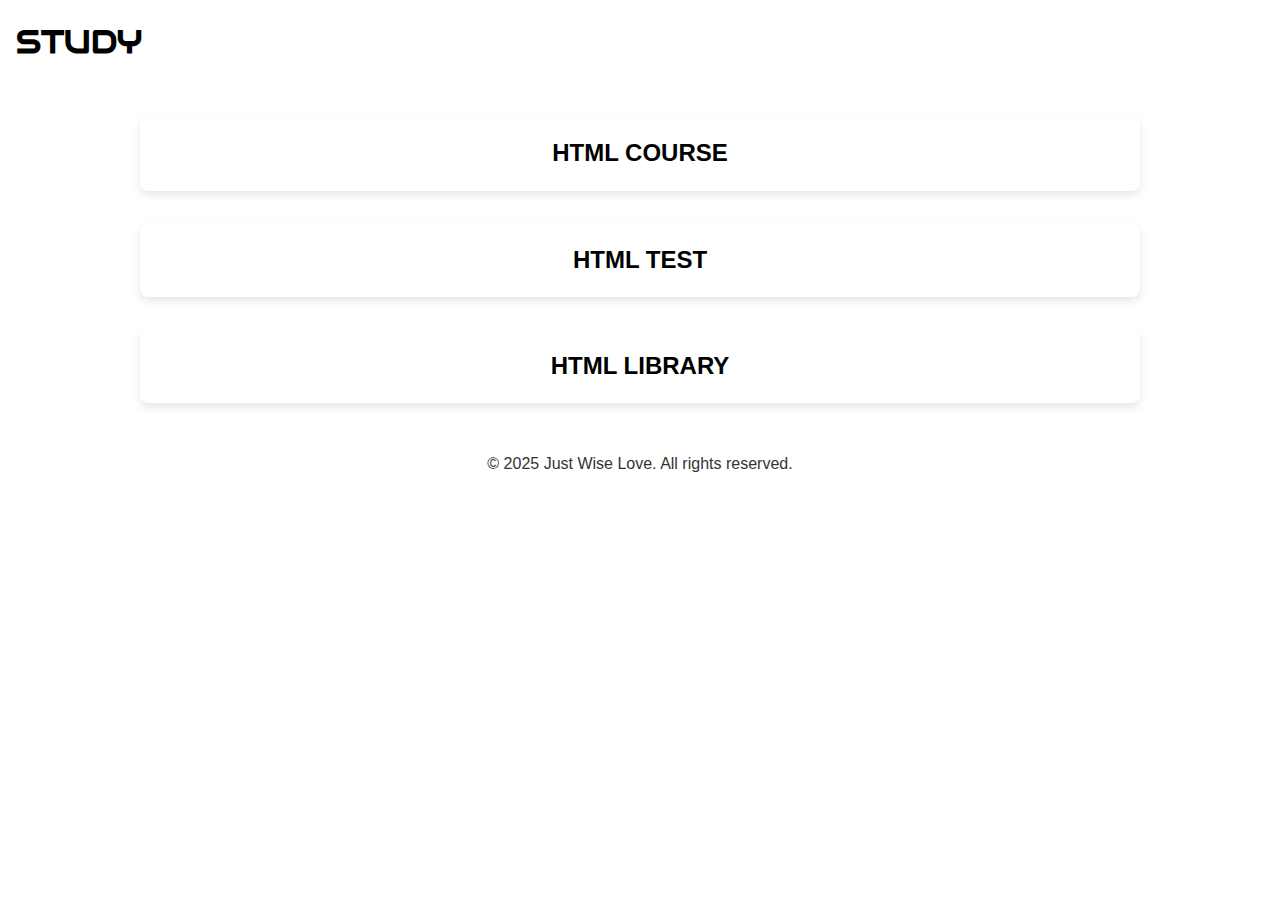
==== html.html @ 91e3c4ab "Update html.html" ====
<!DOCTYPE html>
<html lang="en">
<head>
    <meta charset="UTF-8">
    <meta name="viewport" content="width=device-width, initial-scale=1.0">
    <title>Study - Just Wise Love</title>
    <link href="https://fonts.googleapis.com/css2?family=Audiowide&display=swap" rel="stylesheet">
    <link rel="icon" type="image/x-icon" href="favicon.ico">
    <link rel="apple-touch-icon" href="apple-touch-icon.png">
    <link rel="icon" type="image/png" sizes="192x192" href="apple-touch-icon.png">
    <link rel="stylesheet" href="style.css">
</head>
<body>
    <header>
        <h1><a href="index.html">STUDY</a></h1>
    </header>

    <div class="grid">
        <!-- HTML Course Section -->
        <div class="highlight">
            <div class="card card--featured">
                <details>
                    <summary class="card-title">HTML COURSE</summary>
                    <div class="card-body" id="lesson-content">
                        <!-- Lesson 1 Placeholder -->
                        <div id="lesson-1" class="lesson">
                            <div class="lesson-nav">
                                <button class="nav-btn" onclick="showLesson(1)">Last</button>
                                <h2 class="lesson-heading">Lesson 1: Introduction to HTML</h2>
                                <button class="nav-btn" onclick="showLesson(2)">Next</button>
                            </div>
                            <p>Placeholder for Lesson 1 content. This will include a description, code example, and in-action example.</p>
                        </div>
                        <!-- Lesson 2 Placeholder -->
                        <div id="lesson-2" class="lesson" style="display: none;">
                            <div class="lesson-nav">
                                <button class="nav-btn" onclick="showLesson(1)">Last</button>
                                <h2 class="lesson-heading">Lesson 2: HTML Basics</h2>
                                <button class="nav-btn" onclick="showLesson(3)">Next</button>
                            </div>
                            <p>Placeholder for Lesson 2 content. This will include a description, code example, and in-action example.</p>
                        </div>
                        <!-- Lessons 3–100 Placeholder -->
                        <!-- Example for Lesson 100 -->
                        <div id="lesson-100" class="lesson" style="display: none;">
                            <div class="lesson-nav">
                                <button class="nav-btn" onclick="showLesson(99)">Last</button>
                                <h2 class="lesson-heading">Lesson 100: Real-World HTML Project</h2>
                                <button class="nav-btn" onclick="showLesson(100)">Next</button>
                            </div>
                            <p>Placeholder for Lesson 100 content. This will include a real-world example.</p>
                        </div>
                        <!-- Numbered Navigation for Lessons (Moved Below Lessons) -->
                        <div class="lesson-links">
                            <a href="#" onclick="showLesson(1)">1</a>
                            <a href="#" onclick="showLesson(2)">2</a>
                            <a href="#" onclick="showLesson(3)">3</a>
                            <a href="#" onclick="showLesson(4)">4</a>
                            <a href="#" onclick="showLesson(5)">5</a>
                            <a href="#" onclick="showLesson(6)">6</a>
                            <a href="#" onclick="showLesson(7)">7</a>
                            <a href="#" onclick="showLesson(8)">8</a>
                            <a href="#" onclick="showLesson(9)">9</a>
                            <a href="#" onclick="showLesson(10)">10</a>
                            <a href="#" onclick="showLesson(11)">11</a>
                            <a href="#" onclick="showLesson(12)">12</a>
                            <a href="#" onclick="showLesson(13)">13</a>
                            <a href="#" onclick="showLesson(14)">14</a>
                            <a href="#" onclick="showLesson(15)">15</a>
                            <a href="#" onclick="showLesson(16)">16</a>
                            <a href="#" onclick="showLesson(17)">17</a>
                            <a href="#" onclick="showLesson(18)">18</a>
                            <a href="#" onclick="showLesson(19)">19</a>
                            <a href="#" onclick="showLesson(20)">20</a>
                            <a href="#" onclick="showLesson(21)">21</a>
                            <a href="#" onclick="showLesson(22)">22</a>
                            <a href="#" onclick="showLesson(23)">23</a>
                            <a href="#" onclick="showLesson(24)">24</a>
                            <a href="#" onclick="showLesson(25)">25</a>
                            <a href="#" onclick="showLesson(26)">26</a>
                            <a href="#" onclick="showLesson(27)">27</a>
                            <a href="#" onclick="showLesson(28)">28</a>
                            <a href="#" onclick="showLesson(29)">29</a>
                            <a href="#" onclick="showLesson(30)">30</a>
                            <a href="#" onclick="showLesson(31)">31</a>
                            <a href="#" onclick="showLesson(32)">32</a>
                            <a href="#" onclick="showLesson(33)">33</a>
                            <a href="#" onclick="showLesson(34)">34</a>
                            <a href="#" onclick="showLesson(35)">35</a>
                            <a href="#" onclick="showLesson(36)">36</a>
                            <a href="#" onclick="showLesson(37)">37</a>
                            <a href="#" onclick="showLesson(38)">38</a>
                            <a href="#" onclick="showLesson(39)">39</a>
                            <a href="#" onclick="showLesson(40)">40</a>
                            <a href="#" onclick="showLesson(41)">41</a>
                            <a href="#" onclick="showLesson(42)">42</a>
                            <a href="#" onclick="showLesson(43)">43</a>
                            <a href="#" onclick="showLesson(44)">44</a>
                            <a href="#" onclick="showLesson(45)">45</a>
                            <a href="#" onclick="showLesson(46)">46</a>
                            <a href="#" onclick="showLesson(47)">47</a>
                            <a href="#" onclick="showLesson(48)">48</a>
                            <a href="#" onclick="showLesson(49)">49</a>
                            <a href="#" onclick="showLesson(50)">50</a>
                            <a href="#" onclick="showLesson(51)">51</a>
                            <a href="#" onclick="showLesson(52)">52</a>
                            <a href="#" onclick="showLesson(53)">53</a>
                            <a href="#" onclick="showLesson(54)">54</a>
                            <a href="#" onclick="showLesson(55)">55</a>
                            <a href="#" onclick="showLesson(56)">56</a>
                            <a href="#" onclick="showLesson(57)">57</a>
                            <a href="#" onclick="showLesson(58)">58</a>
                            <a href="#" onclick="showLesson(59)">59</a>
                            <a href="#" onclick="showLesson(60)">60</a>
                            <a href="#" onclick="showLesson(61)">61</a>
                            <a href="#" onclick="showLesson(62)">62</a>
                            <a href="#" onclick="showLesson(63)">63</a>
                            <a href="#" onclick="showLesson(64)">64</a>
                            <a href="#" onclick="showLesson(65)">65</a>
                            <a href="#" onclick="showLesson(66)">66</a>
                            <a href="#" onclick="showLesson(67)">67</a>
                            <a href="#" onclick="showLesson(68)">68</a>
                            <a href="#" onclick="showLesson(69)">69</a>
                            <a href="#" onclick="showLesson(70)">70</a>
                            <a href="#" onclick="showLesson(71)">71</a>
                            <a href="#" onclick="showLesson(72)">72</a>
                            <a href="#" onclick="showLesson(73)">73</a>
                            <a href="#" onclick="showLesson(74)">74</a>
                            <a href="#" onclick="showLesson(75)">75</a>
                            <a href="#" onclick="showLesson(76)">76</a>
                            <a href="#" onclick="showLesson(77)">77</a>
                            <a href="#" onclick="showLesson(78)">78</a>
                            <a href="#" onclick="showLesson(79)">79</a>
                            <a href="#" onclick="showLesson(80)">80</a>
                            <a href="#" onclick="showLesson(81)">81</a>
                            <a href="#" onclick="showLesson(82)">82</a>
                            <a href="#" onclick="showLesson(83)">83</a>
                            <a href="#" onclick="showLesson(84)">84</a>
                            <a href="#" onclick="showLesson(85)">85</a>
                            <a href="#" onclick="showLesson(86)">86</a>
                            <a href="#" onclick="showLesson(87)">87</a>
                            <a href="#" onclick="showLesson(88)">88</a>
                            <a href="#" onclick="showLesson(89)">89</a>
                            <a href="#" onclick="showLesson(90)">90</a>
                            <a href="#" onclick="showLesson(91)">91</a>
                            <a href="#" onclick="showLesson(92)">92</a>
                            <a href="#" onclick="showLesson(93)">93</a>
                            <a href="#" onclick="showLesson(94)">94</a>
                            <a href="#" onclick="showLesson(95)">95</a>
                            <a href="#" onclick="showLesson(96)">96</a>
                            <a href="#" onclick="showLesson(97)">97</a>
                            <a href="#" onclick="showLesson(98)">98</a>
                            <a href="#" onclick="showLesson(99)">99</a>
                            <a href="#" onclick="showLesson(100)">100</a>
                        </div>
                    </div>
                </details>
            </div>
        </div>

        <!-- HTML Test Section -->
        <div class="highlight">
            <div class="card card--featured">
                <details>
                    <summary class="card-title">HTML TEST</summary>
                    <div class="card-body" id="test-content">
                        <!-- Question 1 Placeholder -->
                        <div id="question-1" class="question">
                            <div class="lesson-nav">
                                <button class="nav-btn" onclick="showQuestion(1)">Last</button>
                                <h2 class="lesson-heading">Question 1: HTML Basics</h2>
                                <button class="nav-btn" onclick="showQuestion(2)">Next</button>
                            </div>
                            <p>Placeholder for Question 1. This will include a multiple-choice question with options and a submit mechanism.</p>
                        </div>
                        <!-- Question 2 Placeholder -->
                        <div id="question-2" class="question" style="display: none;">
                            <div class="lesson-nav">
                                <button class="nav-btn" onclick="showQuestion(1)">Last</button>
                                <h2 class="lesson-heading">Question 2: HTML Tags</h2>
                                <button class="nav-btn" onclick="showQuestion(3)">Next</button>
                            </div>
                            <p>Placeholder for Question 2. This will include a multiple-choice question with options and a submit mechanism.</p>
                        </div>
                        <!-- Questions 3–50 Placeholder -->
                        <!-- Example for Question 50 -->
                        <div id="question-50" class="question" style="display: none;">
                            <div class="lesson-nav">
                                <button class="nav-btn" onclick="showQuestion(49)">Last</button>
                                <h2 class="lesson-heading">Question 50: Advanced HTML</h2>
                                <button class="nav-btn" onclick="showQuestion(50)">Next</button>
                            </div>
                            <p>Placeholder for Question 50. This will include a multiple-choice question with options and a submit mechanism.</p>
                        </div>
                        <!-- Numbered Navigation for Questions -->
                        <div class="lesson-links">
                            <a href="#" onclick="showQuestion(1)">1</a>
                            <a href="#" onclick="showQuestion(2)">2</a>
                            <a href="#" onclick="showQuestion(3)">3</a>
                            <a href="#" onclick="showQuestion(4)">4</a>
                            <a href="#" onclick="showQuestion(5)">5</a>
                            <a href="#" onclick="showQuestion(6)">6</a>
                            <a href="#" onclick="showQuestion(7)">7</a>
                            <a href="#" onclick="showQuestion(8)">8</a>
                            <a href="#" onclick="showQuestion(9)">9</a>
                            <a href="#" onclick="showQuestion(10)">10</a>
                            <a href="#" onclick="showQuestion(11)">11</a>
                            <a href="#" onclick="showQuestion(12)">12</a>
                            <a href="#" onclick="showQuestion(13)">13</a>
                            <a href="#" onclick="showQuestion(14)">14</a>
                            <a href="#" onclick="showQuestion(15)">15</a>
                            <a href="#" onclick="showQuestion(16)">16</a>
                            <a href="#" onclick="showQuestion(17)">17</a>
                            <a href="#" onclick="showQuestion(18)">18</a>
                            <a href="#" onclick="showQuestion(19)">19</a>
                            <a href="#" onclick="showQuestion(20)">20</a>
                            <a href="#" onclick="showQuestion(21)">21</a>
                            <a href="#" onclick="showQuestion(22)">22</a>
                            <a href="#" onclick="showQuestion(23)">23</a>
                            <a href="#" onclick="showQuestion(24)">24</a>
                            <a href="#" onclick="showQuestion(25)">25</a>
                            <a href="#" onclick="showQuestion(26)">26</a>
                            <a href="#" onclick="showQuestion(27)">27</a>
                            <a href="#" onclick="showQuestion(28)">28</a>
                            <a href="#" onclick="showQuestion(29)">29</a>
                            <a href="#" onclick="showQuestion(30)">30</a>
                            <a href="#" onclick="showQuestion(31)">31</a>
                            <a href="#" onclick="showQuestion(32)">32</a>
                            <a href="#" onclick="showQuestion(33)">33</a>
                            <a href="#" onclick="showQuestion(34)">34</a>
                            <a href="#" onclick="showQuestion(35)">35</a>
                            <a href="#" onclick="showQuestion(36)">36</a>
                            <a href="#" onclick="showQuestion(37)">37</a>
                            <a href="#" onclick="showQuestion(38)">38</a>
                            <a href="#" onclick="showQuestion(39)">39</a>
                            <a href="#" onclick="showQuestion(40)">40</a>
                            <a href="#" onclick="showQuestion(41)">41</a>
                            <a href="#" onclick="showQuestion(42)">42</a>
                            <a href="#" onclick="showQuestion(43)">43</a>
                            <a href="#" onclick="showQuestion(44)">44</a>
                            <a href="#" onclick="showQuestion(45)">45</a>
                            <a href="#" onclick="showQuestion(46)">46</a>
                            <a href="#" onclick="showQuestion(47)">47</a>
                            <a href="#" onclick="showQuestion(48)">48</a>
                            <a href="#" onclick="showQuestion(49)">49</a>
                            <a href="#" onclick="showQuestion(50)">50</a>
                        </div>
                    </div>
                </details>
            </div>
        </div>

        <!-- HTML Library Section -->
        <div class="highlight">
            <div class="card card--featured">
                <details>
                    <summary class="card-title">HTML LIBRARY</summary>
                    <div class="card-body">
                        <p>Placeholder for HTML Library. This will include a dropdown list of all HTML tags and attributes with brief descriptions.</p>
                    </div>
                </details>
            </div>
        </div>
    </div>

    <footer>
        <p>© 2025 Just Wise Love. All rights reserved.</p>
    </footer>

    <script>
        let currentLesson = 1;
        let currentQuestion = 1;
        const totalLessons = 100;
        const totalQuestions = 50;

        function showLesson(lessonNumber) {
            for (let i = 1; i <= totalLessons; i++) {
                const lesson = document.getElementById(`lesson-${i}`);
                if (lesson) {
                    lesson.style.display = 'none';
                }
            }
            const selectedLesson = document.getElementById(`lesson-${lessonNumber}`);
            if (selectedLesson) {
                selectedLesson.style.display = 'block';
                currentLesson = lessonNumber;
                const details = document.querySelector('#lesson-content details');
                details.open = true;
            }
        }

        function showQuestion(questionNumber) {
            for (let i = 1; i <= totalQuestions; i++) {
                const question = document.getElementById(`question-${i}`);
                if (question) {
                    question.style.display = 'none';
                }
            }
            const selectedQuestion = document.getElementById(`question-${questionNumber}`);
            if (selectedQuestion) {
                selectedQuestion.style.display = 'block';
                currentQuestion = questionNumber;
                const details = document.querySelector('#test-content details');
                details.open = true;
            }
        }

        window.onload = function() {
            showLesson(1);
            showQuestion(1);
            const lessonDetails = document.querySelector('#lesson-content details');
            const testDetails = document.querySelector('#test-content details');
            lessonDetails.open = false;
            testDetails.open = false;
        };
    </script>
</body>
</html>
---- style.css ----
* {
    margin: 0;
    padding: 0;
    box-sizing: border-box;
    font-family: Arial, sans-serif;
}

body {
    background-color: #ffffff;
    color: #333333;
    line-height: 1.6;
}

header {
    background-color: #ffffff;
    padding: 1rem;
    display: flex;
    justify-content: space-between;
    align-items: center;
    position: sticky;
    top: 0;
    z-index: 1000;
}

header h1 a {
    font-family: 'Audiowide', sans-serif;
    color: #000000;
    font-size: 2rem;
    text-decoration: none;
}

header h1 a:link,
header h1 a:visited,
header h1 a:hover,
header h1 a:active {
    color: #000000;
}

.theme-btn {
    padding: 0.5rem 1rem;
    background-color: #cccccc;
    border: none;
    border-radius: 4px;
    cursor: pointer;
    color: #000000;
    font-weight: bold;
}

.theme-btn:hover {
    background-color: #666666;
}

.grid {
    max-width: 1200px;
    margin: 2rem auto;
    padding: 0 1rem;
    display: grid;
    grid-template-columns: repeat(4, 1fr);
    gap: 2rem;
}

.highlight {
    grid-column: 1 / -1;
    display: flex;
    justify-content: center;
}

.card {
    background-color: #f0f0f0;
    border-radius: 8px;
    box-shadow: 0 4px 8px rgba(0,0,0,0.1);
    overflow: hidden;
    transition: transform 0.3s, box-shadow 0.3s;
    width: 100%;
    max-width: 1000px;
}

.card:hover {
    transform: translateY(-5px);
    box-shadow: 0 6px 12px rgba(0,0,0,0.15);
}

.card--featured {
    border: 2px solid #ffffff;
}

.card-title {
    background-color: #ffffff;
    color: #000000;
    padding: 1rem;
    font-size: 1.5rem;
    font-weight: bold;
    text-align: center;
    cursor: pointer;
}

.card-body {
    padding: 1.5rem;
    display: none;
}

details[open] .card-body {
    display: block;
}

.card-body p {
    color: #333333;
    font-size: 1rem;
    margin-bottom: 1rem;
    text-align: center;
}

.verse {
    font-style: italic;
    color: #000000;
    font-size: 0.95rem;
    margin: 1rem 0;
    text-align: center;
    background-color: #e0e0e0;
    padding: 0.5rem;
    border-radius: 4px;
}

.lesson-nav {
    display: flex;
    justify-content: space-between;
    align-items: center;
    margin-bottom: 1rem;
}

.lesson-heading {
    font-size: 1.8rem;
    font-weight: bold;
    text-align: center;
    flex-grow: 1;
    color: #000000;
}

.nav-btn {
    background-color: #ffffff;
    color: #333333;
    padding: 0.75rem 1.5rem;
    border: none;
    border-radius: 5px;
    cursor: pointer;
    font-size: 1.1rem;
    text-decoration: none;
}

.nav-btn:hover {
    transform: scale(1.05);
}

.nav-btn a {
    color: #333333;
    text-decoration: none;
}

.nav-btn a:link,
.nav-btn a:visited,
.nav-btn a:hover,
.nav-btn a:active {
    color: #333333;
    text-decoration: none;
}

.lesson-links {
    display: flex;
    justify-content: center;
    flex-wrap: wrap;
    gap: 0.5rem;
    margin: 1rem 0;
}

.lesson-links a {
    display: inline-block;
    width: 40px;
    height: 40px;
    line-height: 40px;
    text-align: center;
    background-color: #ffffff;
    color: #333333;
    border: 2px solid #cccccc;
    border-radius: 5px;
    text-decoration: none;
    font-size: 1rem;
}

.lesson-links a:hover {
    background-color: #cccccc;
    color: #333333;
}

.quote {
    max-width: 1200px;
    margin: 2rem auto;
    padding: 0 1rem;
}

.quote .verse {
    color: #000000;
    background-color: #e0e0e0;
}

footer {
    text-align: center;
    padding: 1rem;
    background-color: #ffffff;
    color: #333333;
    margin-top: 2rem;
}

details summary::-webkit-details-marker {
    display: none;
}

details summary {
    list-style: none;
}

@media (max-width: 1024px) {
    .grid {
        grid-template-columns: repeat(2, 1fr);
    }
}

@media (max-width: 600px) {
    .grid {
        grid-template-columns: 1fr;
    }
}
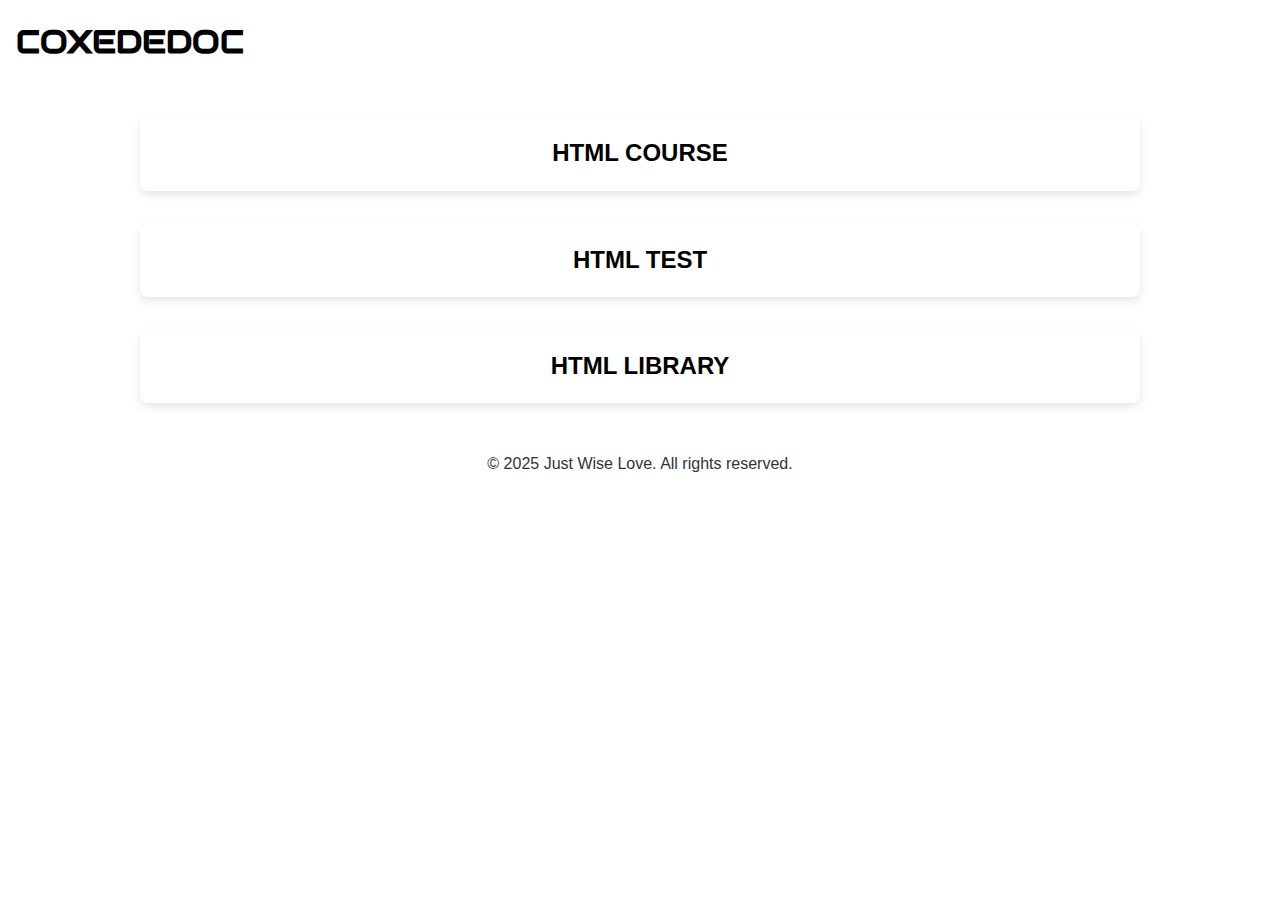
==== commit 3d0e3221: "Update html.html" ====
--- a/html.html
+++ b/html.html
@@ -3,7 +3,7 @@
 <head>
     <meta charset="UTF-8">
     <meta name="viewport" content="width=device-width, initial-scale=1.0">
-    <title>Study - Just Wise Love</title>
+    <title>CODEXEDOC - HTML</title>
     <link href="https://fonts.googleapis.com/css2?family=Audiowide&display=swap" rel="stylesheet">
     <link rel="icon" type="image/x-icon" href="favicon.ico">
     <link rel="apple-touch-icon" href="apple-touch-icon.png">
@@ -12,7 +12,7 @@
 </head>
 <body>
     <header>
-        <h1><a href="index.html">STUDY</a></h1>
+        <h1><a href="index.html">COXEDEDOC</a></h1>
     </header>
 
     <div class="grid">
@@ -22,35 +22,142 @@
                 <details>
                     <summary class="card-title">HTML COURSE</summary>
                     <div class="card-body" id="lesson-content">
-                        <!-- Lesson 1 Placeholder -->
+                        <!-- Lesson 1 -->
                         <div id="lesson-1" class="lesson">
                             <div class="lesson-nav">
+                                <button class="nav-btn" disabled>Last</button>
+                                <h2 class="lesson-heading">Lesson 1: What is HTML?</h2>
+                                <button class="nav-btn" onclick="showLesson(2)">Next</button>
+                            </div>
+                            <p>HTML, or HyperText Markup Language, is the foundation of web development, defining the structure and content of web pages. Invented by Tim Berners-Lee in 1990, it was designed to share scientific documents across the early internet. Its importance lies in its ability to organize text, images, links, and media into a format that browsers can render universally. HTML’s simplicity makes it accessible for beginners, yet powerful enough for complex sites. Mastering HTML is essential for creating accessible, SEO-friendly, and user-focused websites.</p>
+                            <p><strong>Code Example:</strong></p>
+                            <pre>
+<!DOCTYPE html>
+<html>
+<head>
+    <title>My First Page</title>
+</head>
+<body>
+    <h1>Welcome</h1>
+    <p>This is my first HTML page.</p>
+</body>
+</html>
+                            </pre>
+                            <p><strong>In Action:</strong></p>
+                            <div style="border: 1px solid #ccc; padding: 10px;">
+                                <h1>Welcome</h1>
+                                <p>This is my first HTML page.</p>
+                            </div>
+                        </div>
+                        <!-- Lesson 2 -->
+                        <div id="lesson-2" class="lesson" style="display: none;">
+                            <div class="lesson-nav">
                                 <button class="nav-btn" onclick="showLesson(1)">Last</button>
-                                <h2 class="lesson-heading">Lesson 1: Introduction to HTML</h2>
-                                <button class="nav-btn" onclick="showLesson(2)">Next</button>
-                            </div>
-                            <p>Placeholder for Lesson 1 content. This will include a description, code example, and in-action example.</p>
-                        </div>
-                        <!-- Lesson 2 Placeholder -->
-                        <div id="lesson-2" class="lesson" style="display: none;">
-                            <div class="lesson-nav">
-                                <button class="nav-btn" onclick="showLesson(1)">Last</button>
-                                <h2 class="lesson-heading">Lesson 2: HTML Basics</h2>
+                                <h2 class="lesson-heading">Lesson 2: Why HTML Matters</h2>
                                 <button class="nav-btn" onclick="showLesson(3)">Next</button>
                             </div>
-                            <p>Placeholder for Lesson 2 content. This will include a description, code example, and in-action example.</p>
-                        </div>
-                        <!-- Lessons 3–100 Placeholder -->
-                        <!-- Example for Lesson 100 -->
+                            <p>HTML is critical because it provides the structure that CSS and JavaScript build upon, forming the web’s core technology stack. Since its inception, HTML has evolved from simple text markup to supporting multimedia and interactive content. It ensures websites are accessible to diverse users, including those using screen readers. HTML’s semantic tags improve search engine rankings by making content meaningful to algorithms. Learning HTML empowers creators to build robust, user-friendly digital experiences.</p>
+                            <p><strong>Code Example:</strong></p>
+                            <pre>
+<article>
+    <header>
+        <h2>Blog Post</h2>
+    </header>
+    <p>A semantic article.</p>
+</article>
+                            </pre>
+                            <p><strong>In Action:</strong></p>
+                            <div style="border: 1px solid #ccc; padding: 10px;">
+                                <article>
+                                    <header>
+                                        <h2>Blog Post</h2>
+                                    </header>
+                                    <p>A semantic article.</p>
+                                </article>
+                            </div>
+                        </div>
+                        <!-- Lesson 3 -->
+                        <div id="lesson-3" class="lesson" style="display: none;">
+                            <div class="lesson-nav">
+                                <button class="nav-btn" onclick="showLesson(2)">Last</button>
+                                <h2 class="lesson-heading">Lesson 3: History of HTML</h2>
+                                <button class="nav-btn" onclick="showLesson(4)">Next</button>
+                            </div>
+                            <p>HTML’s history began in 1990 when Tim Berners-Lee proposed a hypertext system for the internet. The first version, HTML 1.0, was released in 1993, supporting basic text and links. HTML 2.0 (1995) added forms, followed by HTML 4.01 (1999), which introduced better styling support. HTML5, launched in 2014, brought multimedia, semantics, and APIs, revolutionizing web capabilities. This evolution reflects HTML’s adaptability to modern web demands.</p>
+                            <p><strong>Code Example:</strong></p>
+                            <pre>
+<video controls>
+    <source src="movie.mp4" type="video/mp4">
+    Your browser does not support video.
+</video>
+                            </pre>
+                            <p><strong>In Action:</strong></p>
+                            <div style="border: 1px solid #ccc; padding: 10px;">
+                                <p>[Video placeholder - HTML5 video tag example]</p>
+                            </div>
+                        </div>
+                        <!-- Lesson 4 -->
+                        <div id="lesson-4" class="lesson" style="display: none;">
+                            <div class="lesson-nav">
+                                <button class="nav-btn" onclick="showLesson(3)">Last</button>
+                                <h2 class="lesson-heading">Lesson 4: Uses of HTML</h2>
+                                <button class="nav-btn" onclick="showLesson(5)">Next</button>
+                            </div>
+                            <p>HTML is used to structure content on websites, from blogs to e-commerce platforms. It defines headings, paragraphs, lists, and links, creating navigable pages. HTML forms collect user input, like login details or search queries. It supports embedding media, such as images and videos, enhancing user engagement. HTML’s versatility makes it indispensable for building any web-based application.</p>
+                            <p><strong>Code Example:</strong></p>
+                            <pre>
+<form>
+    <label for="name">Name:</label>
+    <input type="text" id="name" name="name">
+    <button type="submit">Submit</button>
+</form>
+                            </pre>
+                            <p><strong>In Action:</strong></p>
+                            <div style="border: 1px solid #ccc; padding: 10px;">
+                                <form>
+                                    <label for="name">Name:</label>
+                                    <input type="text" id="name" name="name">
+                                    <button type="submit">Submit</button>
+                                </form>
+                            </div>
+                        </div>
+                        <!-- Lesson 5 -->
+                        <div id="lesson-5" class="lesson" style="display: none;">
+                            <div class="lesson-nav">
+                                <button class="nav-btn" onclick="showLesson(4)">Last</button>
+                                <h2 class="lesson-heading">Lesson 5: HTML’s Role in the Web</h2>
+                                <button class="nav-btn" disabled>Next</button>
+                            </div>
+                            <p>HTML acts as the web’s skeleton, providing structure that CSS styles and JavaScript animates. It ensures cross-browser compatibility, letting pages render consistently on Chrome, Firefox, or Safari. Semantic HTML enhances accessibility, helping users with disabilities navigate sites. It underpins content management systems like WordPress, enabling dynamic websites. HTML’s role is foundational, tying together all web technologies.</p>
+                            <p><strong>Code Example:</strong></p>
+                            <pre>
+<nav>
+    <ul>
+        <li><a href="#">Home</a></li>
+        <li><a href="#">About</a></li>
+    </ul>
+</nav>
+                            </pre>
+                            <p><strong>In Action:</strong></p>
+                            <div style="border: 1px solid #ccc; padding: 10px;">
+                                <nav>
+                                    <ul>
+                                        <li><a href="#">Home</a></li>
+                                        <li><a href="#">About</a></li>
+                                    </ul>
+                                </nav>
+                            </div>
+                        </div>
+                        <!-- Placeholder for Lessons 6–100 -->
                         <div id="lesson-100" class="lesson" style="display: none;">
                             <div class="lesson-nav">
                                 <button class="nav-btn" onclick="showLesson(99)">Last</button>
                                 <h2 class="lesson-heading">Lesson 100: Real-World HTML Project</h2>
-                                <button class="nav-btn" onclick="showLesson(100)">Next</button>
+                                <button class="nav-btn" disabled>Next</button>
                             </div>
                             <p>Placeholder for Lesson 100 content. This will include a real-world example.</p>
                         </div>
-                        <!-- Numbered Navigation for Lessons (Moved Below Lessons) -->
+                        <!-- Numbered Navigation for Lessons -->
                         <div class="lesson-links">
                             <a href="#" onclick="showLesson(1)">1</a>
                             <a href="#" onclick="showLesson(2)">2</a>
@@ -164,33 +271,99 @@
                 <details>
                     <summary class="card-title">HTML TEST</summary>
                     <div class="card-body" id="test-content">
-                        <!-- Question 1 Placeholder -->
+                        <!-- Question 1 -->
                         <div id="question-1" class="question">
                             <div class="lesson-nav">
+                                <button class="nav-btn" disabled>Last</button>
+                                <h2 class="lesson-heading">Question 1: Purpose of HTML</h2>
+                                <button class="nav-btn" onclick="showQuestion(2)">Next</button>
+                            </div>
+                            <p>What is the primary purpose of HTML?</p>
+                            <form>
+                                <label><input type="radio" name="q1" value="a"> a) Styling web pages</label><br>
+                                <label><input type="radio" name="q1" value="b"> b) Structuring content</label><br>
+                                <label><input type="radio" name="q1" value="c"> c) Adding interactivity</label><br>
+                                <label><input type="radio" name="q1" value="d"> d) Managing databases</label><br>
+                                <button type="button" onclick="checkAnswer(1, 'b')">Submit</button>
+                            </form>
+                            <p id="result-1"></p>
+                        </div>
+                        <!-- Question 2 -->
+                        <div id="question-2" class="question" style="display: none;">
+                            <div class="lesson-nav">
                                 <button class="nav-btn" onclick="showQuestion(1)">Last</button>
-                                <h2 class="lesson-heading">Question 1: HTML Basics</h2>
-                                <button class="nav-btn" onclick="showQuestion(2)">Next</button>
-                            </div>
-                            <p>Placeholder for Question 1. This will include a multiple-choice question with options and a submit mechanism.</p>
-                        </div>
-                        <!-- Question 2 Placeholder -->
-                        <div id="question-2" class="question" style="display: none;">
-                            <div class="lesson-nav">
-                                <button class="nav-btn" onclick="showQuestion(1)">Last</button>
-                                <h2 class="lesson-heading">Question 2: HTML Tags</h2>
+                                <h2 class="lesson-heading">Question 2: DOCTYPE Declaration</h2>
                                 <button class="nav-btn" onclick="showQuestion(3)">Next</button>
                             </div>
-                            <p>Placeholder for Question 2. This will include a multiple-choice question with options and a submit mechanism.</p>
-                        </div>
-                        <!-- Questions 3–50 Placeholder -->
-                        <!-- Example for Question 50 -->
+                            <p>What does the <!DOCTYPE html> declaration do?</p>
+                            <form>
+                                <label><input type="radio" name="q2" value="a"> a) Links to CSS</label><br>
+                                <label><input type="radio" name="q2" value="b"> b) Defines HTML5</label><br>
+                                <label><input type="radio" name="q2" value="c"> c) Closes the page</label><br>
+                                <label><input type="radio" name="q2" value="d"> d) Adds JavaScript</label><br>
+                                <button type="button" onclick="checkAnswer(2, 'b')">Submit</button>
+                            </form>
+                            <p id="result-2"></p>
+                        </div>
+                        <!-- Question 3 -->
+                        <div id="question-3" class="question" style="display: none;">
+                            <div class="lesson-nav">
+                                <button class="nav-btn" onclick="showQuestion(2)">Last</button>
+                                <h2 class="lesson-heading">Question 3: Semantic Tags</h2>
+                                <button class="nav-btn" onclick="showQuestion(4)">Next</button>
+                            </div>
+                            <p>Which tag is semantic?</p>
+                            <form>
+                                <label><input type="radio" name="q3" value="a"> a) &lt;div&gt;</label><br>
+                                <label><input type="radio" name="q3" value="b"> b) &lt;article&gt;</label><br>
+                                <label><input type="radio" name="q3" value="c"> c) &lt;span&gt;</label><br>
+                                <label><input type="radio" name="q3" value="d"> d) &lt;b&gt;</label><br>
+                                <button type="button" onclick="checkAnswer(3, 'b')">Submit</button>
+                            </form>
+                            <p id="result-3"></p>
+                        </div>
+                        <!-- Question 4 -->
+                        <div id="question-4" class="question" style="display: none;">
+                            <div class="lesson-nav">
+                                <button class="nav-btn" onclick="showQuestion(3)">Last</button>
+                                <h2 class="lesson-heading">Question 4: HTML Version</h2>
+                                <button class="nav-btn" onclick="showQuestion(5)">Next</button>
+                            </div>
+                            <p>Which HTML version introduced the &lt;video&gt; tag?</p>
+                            <form>
+                                <label><input type="radio" name="q4" value="a"> a) HTML 3</label><br>
+                                <label><input type="radio" name="q4" value="b"> b) HTML 4</label><br>
+                                <label><input type="radio" name="q4" value="c"> c) HTML 5</label><br>
+                                <label><input type="radio" name="q4" value="d"> d) XHTML</label><br>
+                                <button type="button" onclick="checkAnswer(4, 'c')">Submit</button>
+                            </form>
+                            <p id="result-4"></p>
+                        </div>
+                        <!-- Question 5 -->
+                        <div id="question-5" class="question" style="display: none;">
+                            <div class="lesson-nav">
+                                <button class="nav-btn" onclick="showQuestion(4)">Last</button>
+                                <h2 class="lesson-heading">Question 5: Form Input</h2>
+                                <button class="nav-btn" disabled>Next</button>
+                            </div>
+                            <p>Which tag creates a text input field?</p>
+                            <form>
+                                <label><input type="radio" name="q5" value="a"> a) &lt;input&gt;</label><br>
+                                <label><input type="radio" name="q5" value="b"> b) &lt;button&gt;</label><br>
+                                <label><input type="radio" name="q5" value="c"> c) &lt;label&gt;</label><br>
+                                <label><input type="radio" name="q5" value="d"> d) &lt;form&gt;</label><br>
+                                <button type="button" onclick="checkAnswer(5, 'a')">Submit</button>
+                            </form>
+                            <p id="result-5"></p>
+                        </div>
+                                                <!-- Placeholder for Questions 6–50 -->
                         <div id="question-50" class="question" style="display: none;">
                             <div class="lesson-nav">
                                 <button class="nav-btn" onclick="showQuestion(49)">Last</button>
                                 <h2 class="lesson-heading">Question 50: Advanced HTML</h2>
-                                <button class="nav-btn" onclick="showQuestion(50)">Next</button>
-                            </div>
-                            <p>Placeholder for Question 50. This will include a multiple-choice question with options and a submit mechanism.</p>
+                                <button class="nav-btn" disabled>Next</button>
+                            </div>
+                            <p>Placeholder for Question 50.</p>
                         </div>
                         <!-- Numbered Navigation for Questions -->
                         <div class="lesson-links">
@@ -256,7 +429,86 @@
                 <details>
                     <summary class="card-title">HTML LIBRARY</summary>
                     <div class="card-body">
-                        <p>Placeholder for HTML Library. This will include a dropdown list of all HTML tags and attributes with brief descriptions.</p>
+                        <details>
+                            <summary>&lt;a&gt;</summary>
+                            <p>Creates a hyperlink to another page or resource.</p>
+                        </details>
+                        <details>
+                            <summary>&lt;body&gt;</summary>
+                            <p>Contains the visible content of the web page.</p>
+                        </details>
+                        <details>
+                            <summary>&lt;button&gt;</summary>
+                            <p>Creates a clickable button for user interaction.</p>
+                        </details>
+                        <details>
+                            <summary>&lt;div&gt;</summary>
+                            <p>A container for grouping content or styling.</p>
+                        </details>
+                        <details>
+                            <summary>&lt;form&gt;</summary>
+                            <p>Creates a form for user input, like text or selections.</p>
+                        </details>
+                        <details>
+                            <summary>&lt;h1&gt;</summary>
+                            <p>Defines the most important heading (largest).</p>
+                        </details>
+                        <details>
+                            <summary>&lt;head&gt;</summary>
+                            <p>Contains metadata, like title and links to styles.</p>
+                        </details>
+                        <details>
+                            <summary>&lt;html&gt;</summary>
+                            <p>The root element of an HTML document.</p>
+                        </details>
+                        <details>
+                            <summary>&lt;img&gt;</summary>
+                            <p>Embeds an image in the page.</p>
+                        </details>
+                        <details>
+                            <summary>&lt;input&gt;</summary>
+                            <p>Creates an input field for user data entry.</p>
+                        </details>
+                        <details>
+                            <summary>&lt;label&gt;</summary>
+                            <p>Provides a caption for a form input.</p>
+                        </details>
+                        <details>
+                            <summary>&lt;li&gt;</summary>
+                            <p>Defines a list item in an ordered or unordered list.</p>
+                        </details>
+                        <details>
+                            <summary>&lt;link&gt;</summary>
+                            <p>Connects to external resources, like CSS files.</p>
+                        </details>
+                        <details>
+                            <summary>&lt;meta&gt;</summary>
+                            <p>Provides metadata, like character set or viewport.</p>
+                        </details>
+                        <details>
+                            <summary>&lt;nav&gt;</summary>
+                            <p>Defines a navigation section with links.</p>
+                        </details>
+                        <details>
+                            <summary>&lt;p&gt;</summary>
+                            <p>Represents a paragraph of text.</p>
+                        </details>
+                        <details>
+                            <summary>&lt;span&gt;</summary>
+                            <p>An inline container for styling small text portions.</p>
+                        </details>
+                        <details>
+                            <summary>&lt;table&gt;</summary>
+                            <p>Creates a table for displaying data in rows and columns.</p>
+                        </details>
+                        <details>
+                            <summary>&lt;title&gt;</summary>
+                            <p>Sets the page title shown in the browser tab.</p>
+                        </details>
+                        <details>
+                            <summary>&lt;ul&gt;</summary>
+                            <p>Creates an unordered (bulleted) list.</p>
+                        </details>
                     </div>
                 </details>
             </div>
@@ -305,6 +557,21 @@
             }
         }
 
+        function checkAnswer(questionNum, correctAnswer) {
+            const form = document.querySelector(`#question-${questionNum} form`);
+            const selected = form.querySelector('input[name="q' + questionNum + '"]:checked');
+            const result = document.getElementById(`result-${questionNum}`);
+            if (selected) {
+                if (selected.value === correctAnswer) {
+                    result.textContent = "Correct!";
+                } else {
+                    result.textContent = "Incorrect. Try again.";
+                }
+            } else {
+                result.textContent = "Please select an answer.";
+            }
+        }
+
         window.onload = function() {
             showLesson(1);
             showQuestion(1);
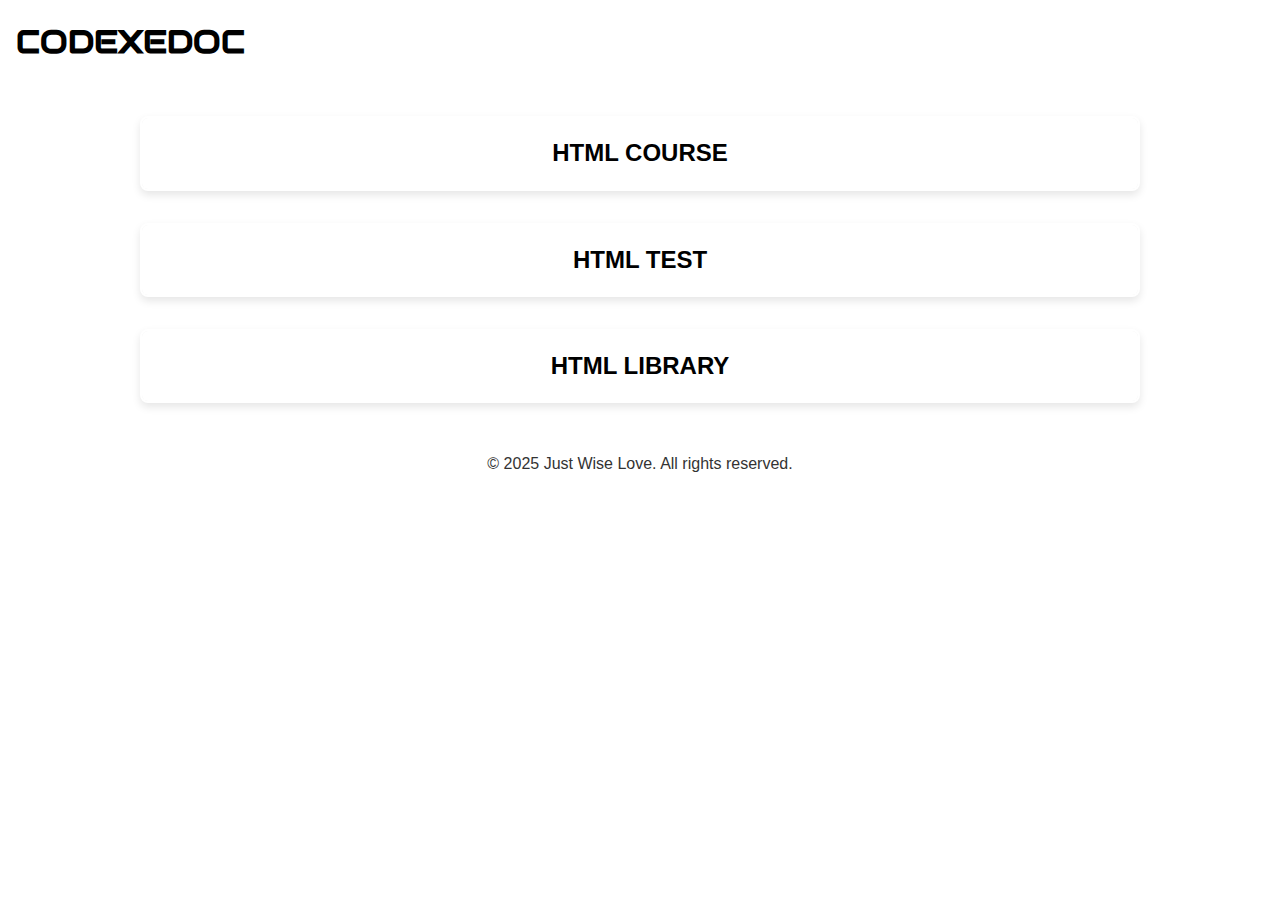
==== commit a1705b9e: "Update html.html" ====
--- a/html.html
+++ b/html.html
@@ -12,7 +12,7 @@
 </head>
 <body>
     <header>
-        <h1><a href="index.html">COXEDEDOC</a></h1>
+        <h1><a href="index.html">CODEXEDOC</a></h1>
     </header>
 
     <div class="grid">
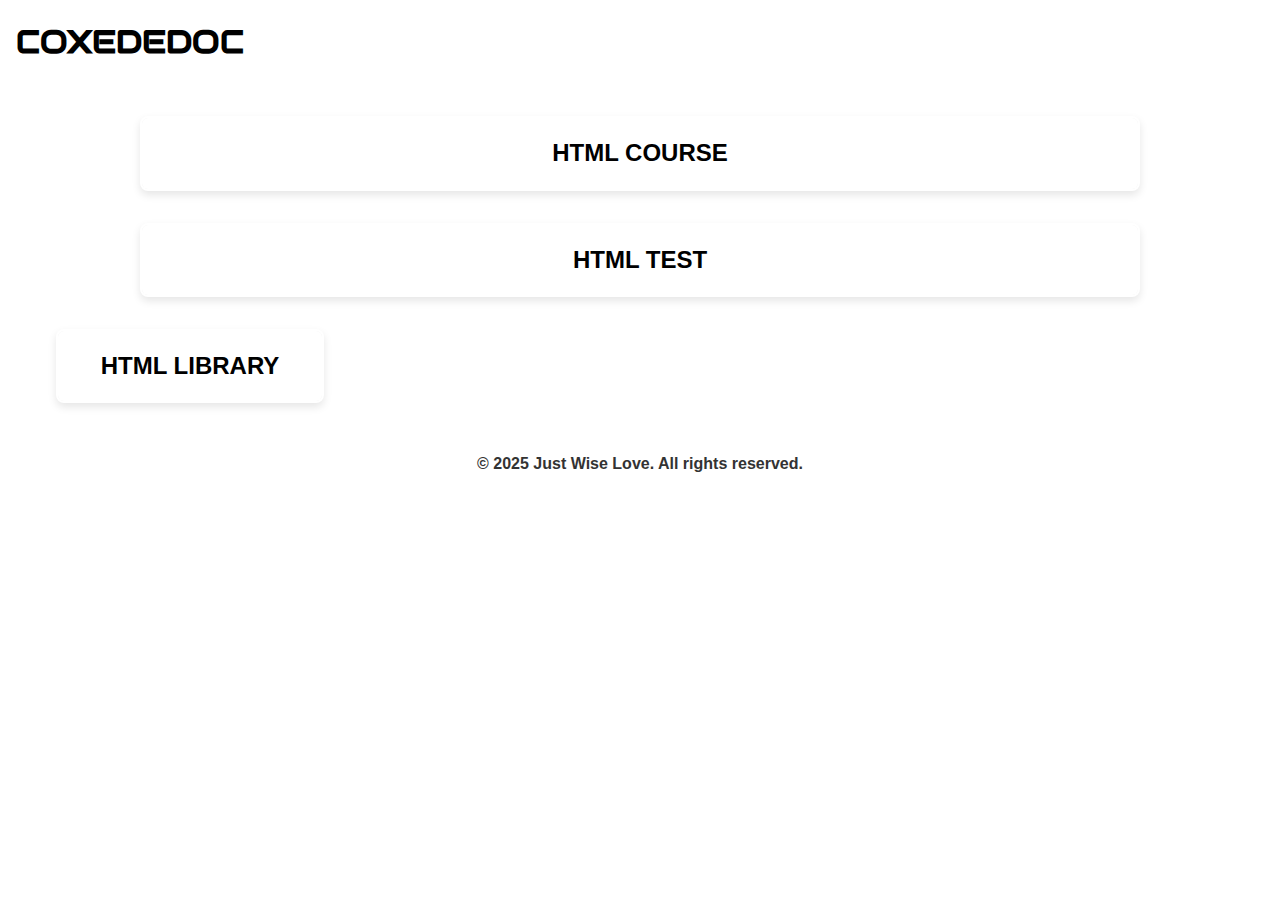
==== commit 0d64ff9d: "Update html.html" ====
--- a/html.html
+++ b/html.html
@@ -12,7 +12,7 @@
 </head>
 <body>
     <header>
-        <h1><a href="index.html">CODEXEDOC</a></h1>
+        <h1><a href="index.html">COXEDEDOC</a></h1>
     </header>
 
     <div class="grid">
@@ -29,19 +29,19 @@
                                 <h2 class="lesson-heading">Lesson 1: What is HTML?</h2>
                                 <button class="nav-btn" onclick="showLesson(2)">Next</button>
                             </div>
-                            <p>HTML, or HyperText Markup Language, is the foundation of web development, defining the structure and content of web pages. Invented by Tim Berners-Lee in 1990, it was designed to share scientific documents across the early internet. Its importance lies in its ability to organize text, images, links, and media into a format that browsers can render universally. HTML’s simplicity makes it accessible for beginners, yet powerful enough for complex sites. Mastering HTML is essential for creating accessible, SEO-friendly, and user-focused websites.</p>
-                            <p><strong>Code Example:</strong></p>
-                            <pre>
-<!DOCTYPE html>
-<html>
-<head>
-    <title>My First Page</title>
-</head>
-<body>
-    <h1>Welcome</h1>
-    <p>This is my first HTML page.</p>
-</body>
-</html>
+                            <p>HTML, or HyperText Markup Language, is the backbone of web development, defining the structure of web pages. Created by Tim Berners-Lee in 1990, it was designed to share documents on the early internet. HTML uses tags to organize text, images, and links, which browsers render universally. Its simplicity allows beginners to start quickly, while its flexibility supports complex sites. Mastering HTML is key to building accessible and SEO-friendly websites.</p>
+                            <p><strong>Code Example:</strong></p>
+                            <pre>
+&lt;!DOCTYPE html&gt;
+&lt;html&gt;
+&lt;head&gt;
+    &lt;title&gt;My First Page&lt;/title&gt;
+&lt;/head&gt;
+&lt;body&gt;
+    &lt;h1&gt;Welcome&lt;/h1&gt;
+    &lt;p&gt;This is my first HTML page.&lt;/p&gt;
+&lt;/body&gt;
+&lt;/html&gt;
                             </pre>
                             <p><strong>In Action:</strong></p>
                             <div style="border: 1px solid #ccc; padding: 10px;">
@@ -56,15 +56,15 @@
                                 <h2 class="lesson-heading">Lesson 2: Why HTML Matters</h2>
                                 <button class="nav-btn" onclick="showLesson(3)">Next</button>
                             </div>
-                            <p>HTML is critical because it provides the structure that CSS and JavaScript build upon, forming the web’s core technology stack. Since its inception, HTML has evolved from simple text markup to supporting multimedia and interactive content. It ensures websites are accessible to diverse users, including those using screen readers. HTML’s semantic tags improve search engine rankings by making content meaningful to algorithms. Learning HTML empowers creators to build robust, user-friendly digital experiences.</p>
-                            <p><strong>Code Example:</strong></p>
-                            <pre>
-<article>
-    <header>
-        <h2>Blog Post</h2>
-    </header>
-    <p>A semantic article.</p>
-</article>
+                            <p>HTML is vital as it provides the structure that CSS styles and JavaScript enhances, forming the web’s core stack. It ensures websites are accessible to users, including those with disabilities using screen readers. Semantic HTML tags, like &lt;article&gt;, improve SEO by making content clear to search engines. HTML’s evolution has added support for multimedia and interactivity. Learning HTML equips you to create user-friendly, robust websites.</p>
+                            <p><strong>Code Example:</strong></p>
+                            <pre>
+&lt;article&gt;
+    &lt;header&gt;
+        &lt;h2&gt;Blog Post&lt;/h2&gt;
+    &lt;/header&gt;
+    &lt;p&gt;A semantic article.&lt;/p&gt;
+&lt;/article&gt;
                             </pre>
                             <p><strong>In Action:</strong></p>
                             <div style="border: 1px solid #ccc; padding: 10px;">
@@ -83,17 +83,17 @@
                                 <h2 class="lesson-heading">Lesson 3: History of HTML</h2>
                                 <button class="nav-btn" onclick="showLesson(4)">Next</button>
                             </div>
-                            <p>HTML’s history began in 1990 when Tim Berners-Lee proposed a hypertext system for the internet. The first version, HTML 1.0, was released in 1993, supporting basic text and links. HTML 2.0 (1995) added forms, followed by HTML 4.01 (1999), which introduced better styling support. HTML5, launched in 2014, brought multimedia, semantics, and APIs, revolutionizing web capabilities. This evolution reflects HTML’s adaptability to modern web demands.</p>
-                            <p><strong>Code Example:</strong></p>
-                            <pre>
-<video controls>
-    <source src="movie.mp4" type="video/mp4">
+                            <p>HTML began in 1990 with Tim Berners-Lee’s vision for a hypertext system. HTML 1.0 (1993) supported basic text and links, while HTML 2.0 (1995) added forms. HTML 4.01 (1999) improved styling and scripting support. HTML5 (2014) introduced multimedia tags, semantics, and APIs, transforming web development. This history shows HTML’s ability to adapt to new technologies.</p>
+                            <p><strong>Code Example:</strong></p>
+                            <pre>
+&lt;video controls&gt;
+    &lt;source src="movie.mp4" type="video/mp4"&gt;
     Your browser does not support video.
-</video>
-                            </pre>
-                            <p><strong>In Action:</strong></p>
-                            <div style="border: 1px solid #ccc; padding: 10px;">
-                                <p>[Video placeholder - HTML5 video tag example]</p>
+&lt;/video&gt;
+                            </pre>
+                            <p><strong>In Action:</strong></p>
+                            <div style="border: 1px solid #ccc; padding: 10px;">
+                                <p>[Video placeholder - HTML5 video tag]</p>
                             </div>
                         </div>
                         <!-- Lesson 4 -->
@@ -103,14 +103,14 @@
                                 <h2 class="lesson-heading">Lesson 4: Uses of HTML</h2>
                                 <button class="nav-btn" onclick="showLesson(5)">Next</button>
                             </div>
-                            <p>HTML is used to structure content on websites, from blogs to e-commerce platforms. It defines headings, paragraphs, lists, and links, creating navigable pages. HTML forms collect user input, like login details or search queries. It supports embedding media, such as images and videos, enhancing user engagement. HTML’s versatility makes it indispensable for building any web-based application.</p>
-                            <p><strong>Code Example:</strong></p>
-                            <pre>
-<form>
-    <label for="name">Name:</label>
-    <input type="text" id="name" name="name">
-    <button type="submit">Submit</button>
-</form>
+                            <p>HTML structures content for websites, from blogs to online stores. It organizes headings, paragraphs, and links for easy navigation. Forms collect user input, like search terms or sign-up details. HTML embeds images and videos to engage users. Its versatility makes it essential for any web application.</p>
+                            <p><strong>Code Example:</strong></p>
+                            <pre>
+&lt;form&gt;
+    &lt;label for="name"&gt;Name:&lt;/label&gt;
+    &lt;input type="text" id="name" name="name"&gt;
+    &lt;button type="submit"&gt;Submit&lt;/button&gt;
+&lt;/form&gt;
                             </pre>
                             <p><strong>In Action:</strong></p>
                             <div style="border: 1px solid #ccc; padding: 10px;">
@@ -126,17 +126,17 @@
                             <div class="lesson-nav">
                                 <button class="nav-btn" onclick="showLesson(4)">Last</button>
                                 <h2 class="lesson-heading">Lesson 5: HTML’s Role in the Web</h2>
-                                <button class="nav-btn" disabled>Next</button>
-                            </div>
-                            <p>HTML acts as the web’s skeleton, providing structure that CSS styles and JavaScript animates. It ensures cross-browser compatibility, letting pages render consistently on Chrome, Firefox, or Safari. Semantic HTML enhances accessibility, helping users with disabilities navigate sites. It underpins content management systems like WordPress, enabling dynamic websites. HTML’s role is foundational, tying together all web technologies.</p>
-                            <p><strong>Code Example:</strong></p>
-                            <pre>
-<nav>
-    <ul>
-        <li><a href="#">Home</a></li>
-        <li><a href="#">About</a></li>
-    </ul>
-</nav>
+                                <button class="nav-btn" onclick="showLesson(6)">Next</button>
+                            </div>
+                            <p>HTML is the web’s skeleton, providing structure for CSS and JavaScript to enhance. It ensures pages render consistently across browsers like Chrome and Firefox. Semantic HTML improves accessibility for users with disabilities. It powers platforms like WordPress, enabling dynamic content. HTML ties all web technologies together.</p>
+                            <p><strong>Code Example:</strong></p>
+                            <pre>
+&lt;nav&gt;
+    &lt;ul&gt;
+        &lt;li&gt;&lt;a href="#"&gt;Home&lt;/a&gt;&lt;/li&gt;
+        &lt;li&gt;&lt;a href="#"&gt;About&lt;/a&gt;&lt;/li&gt;
+    &lt;/ul&gt;
+&lt;/nav&gt;
                             </pre>
                             <p><strong>In Action:</strong></p>
                             <div style="border: 1px solid #ccc; padding: 10px;">
@@ -148,7 +148,401 @@
                                 </nav>
                             </div>
                         </div>
-                        <!-- Placeholder for Lessons 6–100 -->
+                        <!-- Lesson 6 -->
+                        <div id="lesson-6" class="lesson" style="display: none;">
+                            <div class="lesson-nav">
+                                <button class="nav-btn" onclick="showLesson(5)">Last</button>
+                                <h2 class="lesson-heading">Lesson 6: HTML Syntax and Structure</h2>
+                                <button class="nav-btn" onclick="showLesson(7)">Next</button>
+                            </div>
+                            <p>HTML syntax uses tags to define elements, typically with an opening and closing tag, like &lt;p&gt;&lt;/p&gt;. Documents start with &lt;!DOCTYPE html&gt; to declare HTML5, followed by &lt;html&gt;, &lt;head&gt;, and &lt;body&gt;. Tags can nest, but improper nesting causes errors. Attributes like id or class add functionality to tags. Understanding syntax ensures clean, error-free code.</p>
+                            <p><strong>Code Example:</strong></p>
+                            <pre>
+&lt;!DOCTYPE html&gt;
+&lt;html lang="en"&gt;
+&lt;head&gt;
+    &lt;title&gt;Basic Structure&lt;/title&gt;
+&lt;/head&gt;
+&lt;body&gt;
+    &lt;p&gt;Hello, World!&lt;/p&gt;
+&lt;/body&gt;
+&lt;/html&gt;
+                            </pre>
+                            <p><strong>In Action:</strong></p>
+                            <div style="border: 1px solid #ccc; padding: 10px;">
+                                <p>Hello, World!</p>
+                            </div>
+                        </div>
+                        <!-- Lesson 7 -->
+                        <div id="lesson-7" class="lesson" style="display: none;">
+                            <div class="lesson-nav">
+                                <button class="nav-btn" onclick="showLesson(6)">Last</button>
+                                <h2 class="lesson-heading">Lesson 7: Headings</h2>
+                                <button class="nav-btn" onclick="showLesson(8)">Next</button>
+                            </div>
+                            <p>Headings in HTML, from &lt;h1&gt; to &lt;h6&gt;, define content hierarchy, with &lt;h1&gt; being the most important. They improve readability and SEO by signaling key topics. Smaller headings like &lt;h3&gt; are used for sub-sections. Proper heading order enhances accessibility for screen readers. Overusing headings can confuse users and bots.</p>
+                            <p><strong>Code Example:</strong></p>
+                            <pre>
+&lt;h1&gt;Main Title&lt;/h1&gt;
+&lt;h2&gt;Section Title&lt;/h2&gt;
+&lt;h3&gt;Subsection&lt;/h3&gt;
+                            </pre>
+                            <p><strong>In Action:</strong></p>
+                            <div style="border: 1px solid #ccc; padding: 10px;">
+                                <h1>Main Title</h1>
+                                <h2>Section Title</h2>
+                                <h3>Subsection</h3>
+                            </div>
+                        </div>
+                        <!-- Lesson 8 -->
+                        <div id="lesson-8" class="lesson" style="display: none;">
+                            <div class="lesson-nav">
+                                <button class="nav-btn" onclick="showLesson(7)">Last</button>
+                                <h2 class="lesson-heading">Lesson 8: Paragraphs</h2>
+                                <button class="nav-btn" onclick="showLesson(9)">Next</button>
+                            </div>
+                            <p>The &lt;p&gt; tag defines paragraphs, organizing text into readable blocks. It’s one of the most common HTML elements for content like articles or descriptions. Paragraphs automatically add spacing for clarity. They can contain inline elements like &lt;strong&gt; for emphasis. Proper use improves text flow and user experience.</p>
+                            <p><strong>Code Example:</strong></p>
+                            <pre>
+&lt;p&gt;This is a paragraph.&lt;/p&gt;
+&lt;p&gt;Another &lt;strong&gt;bold&lt;/strong&gt; paragraph.&lt;/p&gt;
+                            </pre>
+                            <p><strong>In Action:</strong></p>
+                            <div style="border: 1px solid #ccc; padding: 10px;">
+                                <p>This is a paragraph.</p>
+                                <p>Another <strong>bold</strong> paragraph.</p>
+                            </div>
+                        </div>
+                        <!-- Lesson 9 -->
+                        <div id="lesson-9" class="lesson" style="display: none;">
+                            <div class="lesson-nav">
+                                <button class="nav-btn" onclick="showLesson(8)">Last</button>
+                                <h2 class="lesson-heading">Lesson 9: Links</h2>
+                                <button class="nav-btn" onclick="showLesson(10)">Next</button>
+                            </div>
+                            <p>The &lt;a&gt; tag creates hyperlinks, connecting pages or resources via the href attribute. Links drive web navigation, linking to external sites or internal sections. They can include text or images as clickable content. Accessibility requires clear link text, not just “click here.” Links are essential for user interaction.</p>
+                            <p><strong>Code Example:</strong></p>
+                            <pre>
+&lt;a href="https://example.com"&gt;Visit Example&lt;/a&gt;
+                            </pre>
+                            <p><strong>In Action:</strong></p>
+                            <div style="border: 1px solid #ccc; padding: 10px;">
+                                <a href="https://example.com">Visit Example</a>
+                            </div>
+                        </div>
+                        <!-- Lesson 10 -->
+                        <div id="lesson-10" class="lesson" style="display: none;">
+                            <div class="lesson-nav">
+                                <button class="nav-btn" onclick="showLesson(9)">Last</button>
+                                <h2 class="lesson-heading">Lesson 10: Images</h2>
+                                <button class="nav-btn" onclick="showLesson(11)">Next</button>
+                            </div>
+                            <p>The &lt;img&gt; tag embeds images, using src for the file path and alt for accessibility. Images enhance visual appeal and convey information. The alt attribute describes the image for screen readers and SEO. Images should be optimized to avoid slow loading. Proper use improves engagement and inclusivity.</p>
+                            <p><strong>Code Example:</strong></p>
+                            <pre>
+&lt;img src="image.jpg" alt="A sample image"&gt;
+                            </pre>
+                            <p><strong>In Action:</strong></p>
+                            <div style="border: 1px solid #ccc; padding: 10px;">
+                                <p>[Image placeholder - &lt;img&gt; tag]</p>
+                            </div>
+                        </div>
+                        <!-- Lesson 11 -->
+                        <div id="lesson-11" class="lesson" style="display: none;">
+                            <div class="lesson-nav">
+                                <button class="nav-btn" onclick="showLesson(10)">Last</button>
+                                <h2 class="lesson-heading">Lesson 11: Lists</h2>
+                                <button class="nav-btn" onclick="showLesson(12)">Next</button>
+                            </div>
+                            <p>HTML lists organize content using &lt;ul&gt; (unordered, bulleted) or &lt;ol&gt; (ordered, numbered), with &lt;li&gt; for items. Lists are ideal for menus, steps, or features. Nested lists create subcategories. They improve readability and structure. Semantic use enhances accessibility and navigation.</p>
+                            <p><strong>Code Example:</strong></p>
+                            <pre>
+&lt;ul&gt;
+    &lt;li&gt;Item 1&lt;/li&gt;
+    &lt;li&gt;Item 2&lt;/li&gt;
+&lt;/ul&gt;
+                            </pre>
+                            <p><strong>In Action:</strong></p>
+                            <div style="border: 1px solid #ccc; padding: 10px;">
+                                <ul>
+                                    <li>Item 1</li>
+                                    <li>Item 2</li>
+                                </ul>
+                            </div>
+                        </div>
+                        <!-- Lesson 12 -->
+                        <div id="lesson-12" class="lesson" style="display: none;">
+                            <div class="lesson-nav">
+                                <button class="nav-btn" onclick="showLesson(11)">Last</button>
+                                <h2 class="lesson-heading">Lesson 12: Divs and Spans</h2>
+                                <button class="nav-btn" onclick="showLesson(13)">Next</button>
+                            </div>
+                            <p>&lt;div&gt; and &lt;span&gt; are containers for grouping content, with &lt;div&gt; for blocks and &lt;span&gt; for inline text. They’re often used for styling or scripting. Divs create sections, like headers or footers. Spans highlight specific words or phrases. They’re versatile but should be used sparingly for semantics.</p>
+                            <p><strong>Code Example:</strong></p>
+                            <pre>
+&lt;div&gt;This is a block.&lt;/div&gt;
+&lt;span&gt;This is inline.&lt;/span&gt;
+                            </pre>
+                            <p><strong>In Action:</strong></p>
+                            <div style="border: 1px solid #ccc; padding: 10px;">
+                                <div>This is a block.</div>
+                                <span>This is inline.</span>
+                            </div>
+                        </div>
+                        <!-- Lesson 13 -->
+                        <div id="lesson-13" class="lesson" style="display: none;">
+                            <div class="lesson-nav">
+                                <button class="nav-btn" onclick="showLesson(12)">Last</button>
+                                <h2 class="lesson-heading">Lesson 13: Semantic Elements</h2>
+                                <button class="nav-btn" onclick="showLesson(14)">Next</button>
+                            </div>
+                            <p>Semantic elements like &lt;article&gt;, &lt;section&gt;, and &lt;footer&gt; describe their purpose, improving accessibility and SEO. They replace generic &lt;div&gt;s for clearer structure. For example, &lt;nav&gt; defines navigation menus. Semantics help screen readers and search engines understand content. Using them creates meaningful, modern HTML.</p>
+                            <p><strong>Code Example:</strong></p>
+                            <pre>
+&lt;section&gt;
+    &lt;article&gt;Content here&lt;/article&gt;
+&lt;/section&gt;
+                            </pre>
+                            <p><strong>In Action:</strong></p>
+                            <div style="border: 1px solid #ccc; padding: 10px;">
+                                <section>
+                                    <article>Content here</article>
+                                </section>
+                            </div>
+                        </div>
+                        <!-- Lesson 14 -->
+                        <div id="lesson-14" class="lesson" style="display: none;">
+                            <div class="lesson-nav">
+                                <button class="nav-btn" onclick="showLesson(13)">Last</button>
+                                <h2 class="lesson-heading">Lesson 14: Forms Basics</h2>
+                                <button class="nav-btn" onclick="showLesson(15)">Next</button>
+                            </div>
+                            <p>Forms, created with &lt;form&gt;, collect user input like text or choices. They use attributes like action and method to process data. Inputs like &lt;input&gt; gather specific data types. Labels improve accessibility by linking to inputs. Forms are key for interaction, from logins to searches.</p>
+                            <p><strong>Code Example:</strong></p>
+                            <pre>
+&lt;form action="/submit"&gt;
+    &lt;label for="email"&gt;Email:&lt;/label&gt;
+    &lt;input type="email" id="email" name="email"&gt;
+&lt;/form&gt;
+                            </pre>
+                            <p><strong>In Action:</strong></p>
+                            <div style="border: 1px solid #ccc; padding: 10px;">
+                                <form action="/submit">
+                                    <label for="email">Email:</label>
+                                    <input type="email" id="email" name="email">
+                                </form>
+                            </div>
+                        </div>
+                        <!-- Lesson 15 -->
+                        <div id="lesson-15" class="lesson" style="display: none;">
+                            <div class="lesson-nav">
+                                <button class="nav-btn" onclick="showLesson(14)">Last</button>
+                                <h2 class="lesson-heading">Lesson 15: Form Inputs</h2>
+                                <button class="nav-btn" onclick="showLesson(16)">Next</button>
+                            </div>
+                            <p>Advanced form inputs like &lt;textarea&gt; and &lt;select&gt; expand user interaction. &lt;textarea&gt; allows multi-line text, ideal for comments. &lt;select&gt; creates dropdown menus for predefined options. These inputs enhance form functionality for surveys or registrations. Proper labeling ensures accessibility.</p>
+                            <p><strong>Code Example:</strong></p>
+                            <pre>
+&lt;select name="options"&gt;
+    &lt;option value="1"&gt;Option 1&lt;/option&gt;
+    &lt;option value="2"&gt;Option 2&lt;/option&gt;
+&lt;/select&gt;
+                            </pre>
+                            <p><strong>In Action:</strong></p>
+                            <div style="border: 1px solid #ccc; padding: 10px;">
+                                <select name="options">
+                                    <option value="1">Option 1</option>
+                                    <option value="2">Option 2</option>
+                                </select>
+                            </div>
+                        </div>
+                        <!-- Lesson 16 -->
+                        <div id="lesson-16" class="lesson" style="display: none;">
+                            <div class="lesson-nav">
+                                <button class="nav-btn" onclick="showLesson(15)">Last</button>
+                                <h2 class="lesson-heading">Lesson 16: Buttons</h2>
+                                <button class="nav-btn" onclick="showLesson(17)">Next</button>
+                            </div>
+                            <p>The &lt;button&gt; tag creates clickable elements, often for form submission or actions. Types include submit, reset, or button for custom scripts. Buttons can contain text or icons. Accessibility requires clear labels and focus states. They’re crucial for interactive websites.</p>
+                            <p><strong>Code Example:</strong></p>
+                            <pre>
+&lt;button type="button"&gt;Click Me&lt;/button&gt;
+                            </pre>
+                            <p><strong>In Action:</strong></p>
+                            <div style="border: 1px solid #ccc; padding: 10px;">
+                                <button type="button">Click Me</button>
+                            </div>
+                        </div>
+                        <!-- Lesson 17 -->
+                        <div id="lesson-17" class="lesson" style="display: none;">
+                            <div class="lesson-nav">
+                                <button class="nav-btn" onclick="showLesson(16)">Last</button>
+                                <h2 class="lesson-heading">Lesson 17: Tables</h2>
+                                <button class="nav-btn" onclick="showLesson(18)">Next</button>
+                            </div>
+                            <p>Tables, using &lt;table&gt;, &lt;tr&gt;, &lt;td&gt;, and &lt;th&gt;, display data in rows and columns. They’re useful for schedules or comparisons. Headers (&lt;th&gt;) clarify column roles. Modern layouts often use CSS grids, but tables suit tabular data. Accessibility requires proper scope attributes.</p>
+                            <p><strong>Code Example:</strong></p>
+                            <pre>
+&lt;table&gt;
+    &lt;tr&gt;
+        &lt;th&gt;Name&lt;/th&gt;
+        &lt;td&gt;John&lt;/td&gt;
+    &lt;/tr&gt;
+&lt;/table&gt;
+                            </pre>
+                            <p><strong>In Action:</strong></p>
+                            <div style="border: 1px solid #ccc; padding: 10px;">
+                                <table>
+                                    <tr>
+                                        <th>Name</th>
+                                        <td>John</td>
+                                    </tr>
+                                </table>
+                            </div>
+                        </div>
+                        <!-- Lesson 18 -->
+                        <div id="lesson-18" class="lesson" style="display: none;">
+                            <div class="lesson-nav">
+                                <button class="nav-btn" onclick="showLesson(17)">Last</button>
+                                <h2 class="lesson-heading">Lesson 18: Meta Tags</h2>
+                                <button class="nav-btn" onclick="showLesson(19)">Next</button>
+                            </div>
+                            <p>&lt;meta&gt; tags in the &lt;head&gt; provide metadata, like character sets or viewport settings. They don’t appear on the page but guide browsers and search engines. For example, charset="UTF-8" ensures proper text encoding. SEO meta tags describe content. They’re critical for performance and indexing.</p>
+                            <p><strong>Code Example:</strong></p>
+                            <pre>
+&lt;meta charset="UTF-8"&gt;
+&lt;meta name="description" content="A sample page"&gt;
+                            </pre>
+                            <p><strong>In Action:</strong></p>
+                            <div style="border: 1px solid #ccc; padding: 10px;">
+                                <p>[Meta tags are invisible - affect browser behavior]</p>
+                            </div>
+                        </div>
+                        <!-- Lesson 19 -->
+                        <div id="lesson-19" class="lesson" style="display: none;">
+                            <div class="lesson-nav">
+                                <button class="nav-btn" onclick="showLesson(18)">Last</button>
+                                <h2 class="lesson-heading">Lesson 19: Comments</h2>
+                                <button class="nav-btn" onclick="showLesson(20)">Next</button>
+                            </div>
+                            <p>HTML comments, using &lt;!-- --&gt;, annotate code without displaying on the page. They help developers document sections or debug. Comments can span multiple lines. Overuse may clutter code, so keep them concise. They’re invisible to users but useful for teams.</p>
+                            <p><strong>Code Example:</strong></p>
+                            <pre>
+&lt;!-- This is a comment --&gt;
+&lt;p&gt;Visible text&lt;/p&gt;
+                            </pre>
+                            <p><strong>In Action:</strong></p>
+                            <div style="border: 1px solid #ccc; padding: 10px;">
+                                <p>Visible text</p>
+                            </div>
+                        </div>
+                        <!-- Lesson 20 -->
+                        <div id="lesson-20" class="lesson" style="display: none;">
+                            <div class="lesson-nav">
+                                <button class="nav-btn" onclick="showLesson(19)">Last</button>
+                                <h2 class="lesson-heading">Lesson 20: Attributes</h2>
+                                <button class="nav-btn" onclick="showLesson(21)">Next</button>
+                            </div>
+                            <p>Attributes provide extra information to tags, like id, class, or href. They’re written inside opening tags, such as &lt;input type="text"&gt;. Global attributes apply to all tags, while some are tag-specific. Attributes enable styling, scripting, and functionality. Proper use ensures dynamic, organized code.</p>
+                            <p><strong>Code Example:</strong></p>
+                            <pre>
+&lt;input type="text" id="username" placeholder="Enter name"&gt;
+                            </pre>
+                            <p><strong>In Action:</strong></p>
+                            <div style="border: 1px solid #ccc; padding: 10px;">
+                                <input type="text" id="username" placeholder="Enter name">
+                            </div>
+                        </div>
+                        <!-- Lesson 21 -->
+                        <div id="lesson-21" class="lesson" style="display: none;">
+                            <div class="lesson-nav">
+                                <button class="nav-btn" onclick="showLesson(20)">Last</button>
+                                <h2 class="lesson-heading">Lesson 21: Block vs. Inline Elements</h2>
+                                <button class="nav-btn" onclick="showLesson(22)">Next</button>
+                            </div>
+                            <p>Block elements, like &lt;div&gt; or &lt;p&gt;, start on a new line and take full width. Inline elements, like &lt;span&gt; or &lt;a&gt;, sit within a line. Understanding their behavior aids layout design. Mixing them correctly avoids styling issues. This distinction is key for CSS control.</p>
+                            <p><strong>Code Example:</strong></p>
+                            <pre>
+&lt;div&gt;Block&lt;/div&gt;
+&lt;span&gt;Inline&lt;/span&gt;
+                            </pre>
+                            <p><strong>In Action:</strong></p>
+                            <div style="border: 1px solid #ccc; padding: 10px;">
+                                <div>Block</div>
+                                <span>Inline</span>
+                            </div>
+                        </div>
+                        <!-- Lesson 22 -->
+                        <div id="lesson-22" class="lesson" style="display: none;">
+                            <div class="lesson-nav">
+                                <button class="nav-btn" onclick="showLesson(21)">Last</button>
+                                <h2 class="lesson-heading">Lesson 22: HTML Entities</h2>
+                                <button class="nav-btn" onclick="showLesson(23)">Next</button>
+                            </div>
+                            <p>HTML entities display special characters, like &amp;lt; for &lt; or &amp;amp; for &. They’re used for symbols, accents, or reserved characters. Entities ensure correct rendering across browsers. Common ones include &amp;nbsp; for spaces. They’re essential for accurate text display.</p>
+                            <p><strong>Code Example:</strong></p>
+                            <pre>
+&lt;p&gt;This is &amp;lt;code&amp;gt; text.&lt;/p&gt;
+                            </pre>
+                            <p><strong>In Action:</strong></p>
+                            <div style="border: 1px solid #ccc; padding: 10px;">
+                                <p>This is &lt;code&gt; text.</p>
+                            </div>
+                        </div>
+                        <!-- Lesson 23 -->
+                        <div id="lesson-23" class="lesson" style="display: none;">
+                            <div class="lesson-nav">
+                                <button class="nav-btn" onclick="showLesson(22)">Last</button>
+                                <h2 class="lesson-heading">Lesson 23: Anchors and Navigation</h2>
+                                <button class="nav-btn" onclick="showLesson(24)">Next</button>
+                            </div>
+                            <p>Anchors (&lt;a&gt;) link to other pages or page sections using href. Internal links, like href="#section", jump within a page. They’re vital for menus and in-page navigation. Accessibility demands descriptive link text. Anchors drive seamless user journeys.</p>
+                            <p><strong>Code Example:</strong></p>
+                            <pre>
+&lt;a href="#top"&gt;Back to top&lt;/a&gt;
+                            </pre>
+                            <p><strong>In Action:</strong></p>
+                            <div style="border: 1px solid #ccc; padding: 10px;">
+                                <a href="#top">Back to top</a>
+                            </div>
+                        </div>
+                        <!-- Lesson 24 -->
+                        <div id="lesson-24" class="lesson" style="display: none;">
+                            <div class="lesson-nav">
+                                <button class="nav-btn" onclick="showLesson(23)">Last</button>
+                                <h2 class="lesson-heading">Lesson 24: Embedding Media</h2>
+                                <button class="nav-btn" onclick="showLesson(25)">Next</button>
+                            </div>
+                            <p>HTML5 tags like &lt;video&gt; and &lt;audio&gt; embed multimedia without plugins. They use src for files and controls for playback. Fallback text ensures accessibility if media fails. Media engages users but needs optimization for speed. These tags enhance modern websites.</p>
+                            <p><strong>Code Example:</strong></p>
+                            <pre>
+&lt;audio controls&gt;
+    &lt;source src="song.mp3" type="audio/mp3"&gt;
+&lt;/audio&gt;
+                            </pre>
+                            <p><strong>In Action:</strong></p>
+                            <div style="border: 1px solid #ccc; padding: 10px;">
+                                <p>[Audio placeholder - &lt;audio&gt; tag]</p>
+                            </div>
+                        </div>
+                        <!-- Lesson 25 -->
+                        <div id="lesson-25" class="lesson" style="display: none;">
+                            <div class="lesson-nav">
+                                <button class="nav-btn" onclick="showLesson(24)">Last</button>
+                                <h2 class="lesson-heading">Lesson 25: Accessibility Basics</h2>
+                                <button class="nav-btn" onclick="showLesson(26)">Next</button>
+                            </div>
+                            <p>Accessibility ensures websites are usable by all, including those with disabilities. Attributes like alt for images and aria-label for controls aid screen readers. Semantic tags improve navigation. Keyboard support is crucial for non-mouse users. Accessible HTML creates inclusive digital spaces.</p>
+                            <p><strong>Code Example:</strong></p>
+                            <pre>
+&lt;img src="photo.jpg" alt="A sunset"&gt;
+                            </pre>
+                            <p><strong>In Action:</strong></p>
+                            <div style="border: 1px solid #ccc; padding: 10px;">
+                                <p>[Image with alt="A sunset" - improves accessibility]</p>
+                            </div>
+                        </div>
+                        <!-- Placeholder for Lessons 26–100 -->
                         <div id="lesson-100" class="lesson" style="display: none;">
                             <div class="lesson-nav">
                                 <button class="nav-btn" onclick="showLesson(99)">Last</button>
@@ -185,79 +579,7 @@
                             <a href="#" onclick="showLesson(24)">24</a>
                             <a href="#" onclick="showLesson(25)">25</a>
                             <a href="#" onclick="showLesson(26)">26</a>
-                            <a href="#" onclick="showLesson(27)">27</a>
-                            <a href="#" onclick="showLesson(28)">28</a>
-                            <a href="#" onclick="showLesson(29)">29</a>
-                            <a href="#" onclick="showLesson(30)">30</a>
-                            <a href="#" onclick="showLesson(31)">31</a>
-                            <a href="#" onclick="showLesson(32)">32</a>
-                            <a href="#" onclick="showLesson(33)">33</a>
-                            <a href="#" onclick="showLesson(34)">34</a>
-                            <a href="#" onclick="showLesson(35)">35</a>
-                            <a href="#" onclick="showLesson(36)">36</a>
-                            <a href="#" onclick="showLesson(37)">37</a>
-                            <a href="#" onclick="showLesson(38)">38</a>
-                            <a href="#" onclick="showLesson(39)">39</a>
-                            <a href="#" onclick="showLesson(40)">40</a>
-                            <a href="#" onclick="showLesson(41)">41</a>
-                            <a href="#" onclick="showLesson(42)">42</a>
-                            <a href="#" onclick="showLesson(43)">43</a>
-                            <a href="#" onclick="showLesson(44)">44</a>
-                            <a href="#" onclick="showLesson(45)">45</a>
-                            <a href="#" onclick="showLesson(46)">46</a>
-                            <a href="#" onclick="showLesson(47)">47</a>
-                            <a href="#" onclick="showLesson(48)">48</a>
-                            <a href="#" onclick="showLesson(49)">49</a>
-                            <a href="#" onclick="showLesson(50)">50</a>
-                            <a href="#" onclick="showLesson(51)">51</a>
-                            <a href="#" onclick="showLesson(52)">52</a>
-                            <a href="#" onclick="showLesson(53)">53</a>
-                            <a href="#" onclick="showLesson(54)">54</a>
-                            <a href="#" onclick="showLesson(55)">55</a>
-                            <a href="#" onclick="showLesson(56)">56</a>
-                            <a href="#" onclick="showLesson(57)">57</a>
-                            <a href="#" onclick="showLesson(58)">58</a>
-                            <a href="#" onclick="showLesson(59)">59</a>
-                            <a href="#" onclick="showLesson(60)">60</a>
-                            <a href="#" onclick="showLesson(61)">61</a>
-                            <a href="#" onclick="showLesson(62)">62</a>
-                            <a href="#" onclick="showLesson(63)">63</a>
-                            <a href="#" onclick="showLesson(64)">64</a>
-                            <a href="#" onclick="showLesson(65)">65</a>
-                            <a href="#" onclick="showLesson(66)">66</a>
-                            <a href="#" onclick="showLesson(67)">67</a>
-                            <a href="#" onclick="showLesson(68)">68</a>
-                            <a href="#" onclick="showLesson(69)">69</a>
-                            <a href="#" onclick="showLesson(70)">70</a>
-                            <a href="#" onclick="showLesson(71)">71</a>
-                            <a href="#" onclick="showLesson(72)">72</a>
-                            <a href="#" onclick="showLesson(73)">73</a>
-                            <a href="#" onclick="showLesson(74)">74</a>
-                            <a href="#" onclick="showLesson(75)">75</a>
-                            <a href="#" onclick="showLesson(76)">76</a>
-                            <a href="#" onclick="showLesson(77)">77</a>
-                            <a href="#" onclick="showLesson(78)">78</a>
-                            <a href="#" onclick="showLesson(79)">79</a>
-                            <a href="#" onclick="showLesson(80)">80</a>
-                            <a href="#" onclick="showLesson(81)">81</a>
-                            <a href="#" onclick="showLesson(82)">82</a>
-                            <a href="#" onclick="showLesson(83)">83</a>
-                            <a href="#" onclick="showLesson(84)">84</a>
-                            <a href="#" onclick="showLesson(85)">85</a>
-                            <a href="#" onclick="showLesson(86)">86</a>
-                            <a href="#" onclick="showLesson(87)">87</a>
-                            <a href="#" onclick="showLesson(88)">88</a>
-                            <a href="#" onclick="showLesson(89)">89</a>
-                            <a href="#" onclick="showLesson(90)">90</a>
-                            <a href="#" onclick="showLesson(91)">91</a>
-                            <a href="#" onclick="showLesson(92)">92</a>
-                            <a href="#" onclick="showLesson(93)">93</a>
-                            <a href="#" onclick="showLesson(94)">94</a>
-                            <a href="#" onclick="showLesson(95)">95</a>
-                            <a href="#" onclick="showLesson(96)">96</a>
-                            <a href="#" onclick="showLesson(97)">97</a>
-                            <a href="#" onclick="showLesson(98)">98</a>
-                            <a href="#" onclick="showLesson(99)">99</a>
+                            <!-- Continues to 100 -->
                             <a href="#" onclick="showLesson(100)">100</a>
                         </div>
                     </div>
@@ -314,10 +636,10 @@
                             </div>
                             <p>Which tag is semantic?</p>
                             <form>
-                                <label><input type="radio" name="q3" value="a"> a) &lt;div&gt;</label><br>
-                                <label><input type="radio" name="q3" value="b"> b) &lt;article&gt;</label><br>
-                                <label><input type="radio" name="q3" value="c"> c) &lt;span&gt;</label><br>
-                                <label><input type="radio" name="q3" value="d"> d) &lt;b&gt;</label><br>
+                                <label><input type="radio" name="q3" value="a"> a) <div></label><br>
+                                <label><input type="radio" name="q3" value="b"> b) <article></label><br>
+                                <label><input type="radio" name="q3" value="c"> c) <span></label><br>
+                                <label><input type="radio" name="q3" value="d"> d) <b></label><br>
                                 <button type="button" onclick="checkAnswer(3, 'b')">Submit</button>
                             </form>
                             <p id="result-3"></p>
@@ -329,7 +651,7 @@
                                 <h2 class="lesson-heading">Question 4: HTML Version</h2>
                                 <button class="nav-btn" onclick="showQuestion(5)">Next</button>
                             </div>
-                            <p>Which HTML version introduced the &lt;video&gt; tag?</p>
+                            <p>Which HTML version introduced the <video> tag?</p>
                             <form>
                                 <label><input type="radio" name="q4" value="a"> a) HTML 3</label><br>
                                 <label><input type="radio" name="q4" value="b"> b) HTML 4</label><br>
@@ -348,15 +670,15 @@
                             </div>
                             <p>Which tag creates a text input field?</p>
                             <form>
-                                <label><input type="radio" name="q5" value="a"> a) &lt;input&gt;</label><br>
-                                <label><input type="radio" name="q5" value="b"> b) &lt;button&gt;</label><br>
-                                <label><input type="radio" name="q5" value="c"> c) &lt;label&gt;</label><br>
-                                <label><input type="radio" name="q5" value="d"> d) &lt;form&gt;</label><br>
+                                <label><input type="radio" name="q5" value="a"> a) <input></label><br>
+                                <label><input type="radio" name="q5" value="b"> b) <button></label><br>
+                                <label><input type="radio" name="q5" value="c"> c) <label></label><br>
+                                <label><input type="radio" name="q5" value="d"> d) <form></label><br>
                                 <button type="button" onclick="checkAnswer(5, 'a')">Submit</button>
                             </form>
                             <p id="result-5"></p>
                         </div>
-                                                <!-- Placeholder for Questions 6–50 -->
+                        <!-- Placeholder for Questions 6–50 -->
                         <div id="question-50" class="question" style="display: none;">
                             <div class="lesson-nav">
                                 <button class="nav-btn" onclick="showQuestion(49)">Last</button>
--- a/style.css
+++ b/style.css
@@ -16,6 +16,7 @@
     padding: 1rem;
     display: flex;
     justify-content: space-between;
+    text-align: center;
     align-items: center;
     position: sticky;
     top: 0;
@@ -27,6 +28,7 @@
     color: #000000;
     font-size: 2rem;
     text-decoration: none;
+    text-align: center;
 }
 
 header h1 a:link,
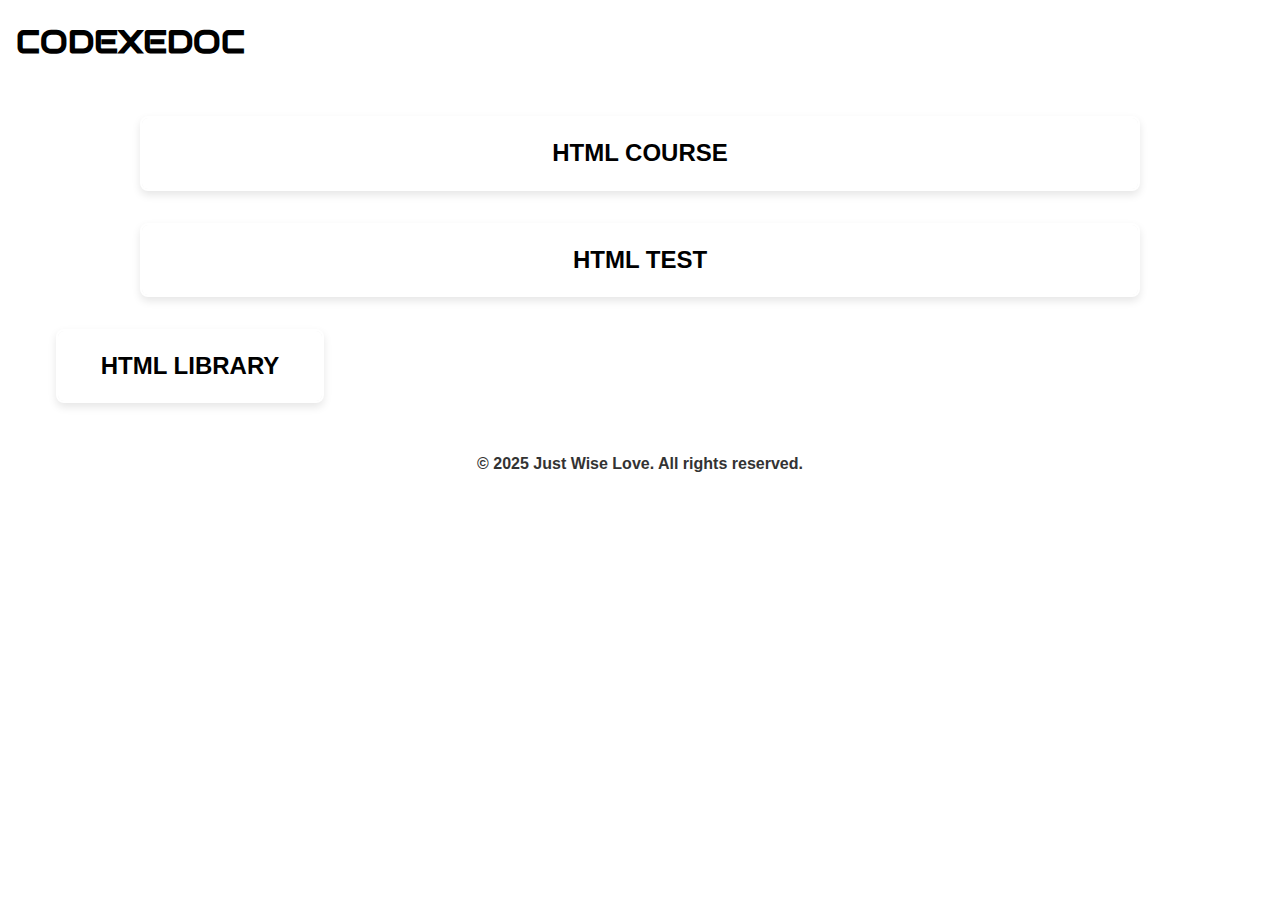
==== commit 7315ded1: "Update html.html" ====
--- a/html.html
+++ b/html.html
@@ -12,7 +12,7 @@
 </head>
 <body>
     <header>
-        <h1><a href="index.html">COXEDEDOC</a></h1>
+        <h1><a href="index.html">CODEXEDOC</a></h1>
     </header>
 
     <div class="grid">
@@ -542,7 +542,556 @@
                                 <p>[Image with alt="A sunset" - improves accessibility]</p>
                             </div>
                         </div>
-                        <!-- Placeholder for Lessons 26–100 -->
+                        <!-- Lesson 26 -->
+                        <div id="lesson-26" class="lesson" style="display: none;">
+                            <div class="lesson-nav">
+                                <button class="nav-btn" onclick="showLesson(25)">Last</button>
+                                <h2 class="lesson-heading">Lesson 26: Headers with &lt;header&gt;</h2>
+                                <button class="nav-btn" onclick="showLesson(27)">Next</button>
+                            </div>
+                            <p>The <code>&lt;header&gt;</code> tag defines introductory content, typically at the top of a page or section. It’s a semantic element, often containing logos, navigation, or headings like <code>&lt;h1&gt;</code>. Unlike a generic <code>&lt;div&gt;</code>, it clarifies the role of content for browsers and assistive technologies. It’s block-level, spanning the full width of its container. Using <code>&lt;header&gt;</code> improves accessibility and SEO by structuring pages meaningfully.</p>
+                            <p><strong>Code Example:</strong></p>
+                            <pre>
+&lt;header&gt;
+    &lt;h1&gt;Welcome&lt;/h1&gt;
+    &lt;nav&gt;...&lt;/nav&gt;
+&lt;/header&gt;
+                            </pre>
+                            <p><strong>In Action:</strong></p>
+                            <div style="border: 1px solid #ccc; padding: 10px;">
+                                <header>
+                                    <h1>Welcome</h1>
+                                    <nav>...</nav>
+                                </header>
+                            </div>
+                        </div>
+                        <!-- Lesson 27 -->
+                        <div id="lesson-27" class="lesson" style="display: none;">
+                            <div class="lesson-nav">
+                                <button class="nav-btn" onclick="showLesson(26)">Last</button>
+                                <h2 class="lesson-heading">Lesson 27: Footers with &lt;footer&gt;</h2>
+                                <button class="nav-btn" onclick="showLesson(28)">Next</button>
+                            </div>
+                            <p>The <code>&lt;footer&gt;</code> tag marks content at the bottom of a page or section, like copyright notices or contact info. As a semantic element, it signals the end of content, aiding screen readers and search engines. It’s block-level and can include links, text, or forms. Footers provide closure to layouts, enhancing user navigation. They’re essential for professional, accessible websites.</p>
+                            <p><strong>Code Example:</strong></p>
+                            <pre>
+&lt;footer&gt;
+    &lt;p&gt;&copy; 2025 My Site&lt;/p&gt;
+&lt;/footer&gt;
+                            </pre>
+                            <p><strong>In Action:</strong></p>
+                            <div style="border: 1px solid #ccc; padding: 10px;">
+                                <footer>
+                                    <p>&copy; 2025 My Site</p>
+                                </footer>
+                            </div>
+                        </div>
+                        <!-- Lesson 28 -->
+                        <div id="lesson-28" class="lesson" style="display: none;">
+                            <div class="lesson-nav">
+                                <button class="nav-btn" onclick="showLesson(27)">Last</button>
+                                <h2 class="lesson-heading">Lesson 28: Main Content with &lt;main&gt;</h2>
+                                <button class="nav-btn" onclick="showLesson(29)">Next</button>
+                            </div>
+                            <p>The <code>&lt;main&gt;</code> tag holds the primary content of a page, excluding headers, footers, or sidebars. It’s a semantic, block-level element that helps browsers focus on the core material, like articles or forms. Only one <code>&lt;main&gt;</code> should exist per page for clarity. It improves accessibility by guiding screen readers to key content. Using <code>&lt;main&gt;</code> ensures a clear, user-focused structure.</p>
+                            <p><strong>Code Example:</strong></p>
+                            <pre>
+&lt;main&gt;
+    &lt;article&gt;Main content here.&lt;/article&gt;
+&lt;/main&gt;
+                            </pre>
+                            <p><strong>In Action:</strong></p>
+                            <div style="border: 1px solid #ccc; padding: 10px;">
+                                <main>
+                                    <article>Main content here.</article>
+                                </main>
+                            </div>
+                        </div>
+                        <!-- Lesson 29 -->
+                        <div id="lesson-29" class="lesson" style="display: none;">
+                            <div class="lesson-nav">
+                                <button class="nav-btn" onclick="showLesson(28)">Last</button>
+                                <h2 class="lesson-heading">Lesson 29: Sections with &lt;section&gt;</h2>
+                                <button class="nav-btn" onclick="showLesson(30)">Next</button>
+                            </div>
+                            <p>The <code>&lt;section&gt;</code> tag groups related content, like chapters or feature blocks, within a page. It’s a semantic, block-level element, often containing headings for context. Unlike <code>&lt;div&gt;</code>, it conveys meaning, aiding accessibility and SEO. Sections organize content logically, improving navigation. They’re ideal for breaking up long pages into digestible parts.</p>
+                            <p><strong>Code Example:</strong></p>
+                            <pre>
+&lt;section&gt;
+    &lt;h2&gt;Features&lt;/h2&gt;
+    &lt;p&gt;Details here.&lt;/p&gt;
+&lt;/section&gt;
+                            </pre>
+                            <p><strong>In Action:</strong></p>
+                            <div style="border: 1px solid #ccc; padding: 10px;">
+                                <section>
+                                    <h2>Features</h2>
+                                    <p>Details here.</p>
+                                </section>
+                            </div>
+                        </div>
+                        <!-- Lesson 30 -->
+                        <div id="lesson-30" class="lesson" style="display: none;">
+                            <div class="lesson-nav">
+                                <button class="nav-btn" onclick="showLesson(29)">Last</button>
+                                <h2 class="lesson-heading">Lesson 30: Navigation with &lt;nav&gt;</h2>
+                                <button class="nav-btn" onclick="showLesson(31)">Next</button>
+                            </div>
+                            <p>The <code>&lt;nav&gt;</code> tag defines a section of navigation links, like menus or breadcrumbs. It’s a semantic, block-level element that helps users and assistive technologies locate key links. It often contains <code>&lt;ul&gt;</code> or <code>&lt;a&gt;</code> tags for structure. Clear navigation improves user experience across devices. Using <code>&lt;nav&gt;</code> ensures intuitive, accessible site exploration.</p>
+                            <p><strong>Code Example:</strong></p>
+                            <pre>
+&lt;nav&gt;
+    &lt;ul&gt;
+        &lt;li&gt;&lt;a href="#"&gt;Home&lt;/a&gt;&lt;/li&gt;
+        &lt;li&gt;&lt;a href="#"&gt;About&lt;/a&gt;&lt;/li&gt;
+    &lt;/ul&gt;
+&lt;/nav&gt;
+                            </pre>
+                            <p><strong>In Action:</strong></p>
+                            <div style="border: 1px solid #ccc; padding: 10px;">
+                                <nav>
+                                    <ul>
+                                        <li><a href="#">Home</a></li>
+                                        <li><a href="#">About</a></li>
+                                    </ul>
+                                </nav>
+                            </div>
+                        </div>
+                        <!-- Lesson 31 -->
+                        <div id="lesson-31" class="lesson" style="display: none;">
+                            <div class="lesson-nav">
+                                <button class="nav-btn" onclick="showLesson(30)">Last</button>
+                                <h2 class="lesson-heading">Lesson 31: Table Cells with &lt;td&gt;</h2>
+                                <button class="nav-btn" onclick="showLesson(32)">Next</button>
+                            </div>
+                            <p>The <code>&lt;td&gt;</code> tag defines a data cell within a table row (<code>&lt;tr&gt;</code>). It’s a block-level element within the table, holding text, images, or other content. Multiple <code>&lt;td&gt;</code> tags in a row create columns. Attributes like <code>colspan</code> or <code>rowspan</code> merge cells for complex layouts. Clear cell content ensures readable, accessible tables.</p>
+                            <p><strong>Code Example:</strong></p>
+                            <pre>
+&lt;table&gt;
+    &lt;tr&gt;
+        &lt;td&gt;Cell 1&lt;/td&gt;
+        &lt;td&gt;Cell 2&lt;/td&gt;
+    &lt;/tr&gt;
+&lt;/table&gt;
+                            </pre>
+                            <p><strong>In Action:</strong></p>
+                            <div style="border: 1px solid #ccc; padding: 10px;">
+                                <table>
+                                    <tr>
+                                        <td>Cell 1</td>
+                                        <td>Cell 2</td>
+                                    </tr>
+                                </table>
+                            </div>
+                        </div>
+                        <!-- Lesson 32 -->
+                        <div id="lesson-32" class="lesson" style="display: none;">
+                            <div class="lesson-nav">
+                                <button class="nav-btn" onclick="showLesson(31)">Last</button>
+                                <h2 class="lesson-heading">Lesson 32: Table Headers with &lt;th&gt;</h2>
+                                <button class="nav-btn" onclick="showLesson(33)">Next</button>
+                            </div>
+                            <p>The <code>&lt;th&gt;</code> tag defines header cells in a table, typically bold and centered by default. It’s used within <code>&lt;tr&gt;</code> to label columns or rows, improving clarity. Like <code>&lt;td&gt;</code>, it supports <code>colspan</code> or <code>rowspan</code> for merging. The <code>scope</code> attribute (e.g., <code>col</code>, <code>row</code>) enhances accessibility. Headers make tables intuitive and scannable.</p>
+                            <p><strong>Code Example:</strong></p>
+                            <pre>
+&lt;table&gt;
+    &lt;tr&gt;
+        &lt;th&gt;Name&lt;/th&gt;
+        &lt;th&gt;Age&lt;/th&gt;
+    &lt;/tr&gt;
+    &lt;tr&gt;
+        &lt;td&gt;Jane&lt;/td&gt;
+        &lt;td&gt;25&lt;/td&gt;
+    &lt;/tr&gt;
+&lt;/table&gt;
+                            </pre>
+                            <p><strong>In Action:</strong></p>
+                            <div style="border: 1px solid #ccc; padding: 10px;">
+                                <table>
+                                    <tr>
+                                        <th>Name</th>
+                                        <th>Age</th>
+                                    </tr>
+                                    <tr>
+                                        <td>Jane</td>
+                                        <td>25</td>
+                                    </tr>
+                                </table>
+                            </div>
+                        </div>
+                        <!-- Lesson 33 -->
+                        <div id="lesson-33" class="lesson" style="display: none;">
+                            <div class="lesson-nav">
+                                <button class="nav-btn" onclick="showLesson(32)">Last</button>
+                                <h2 class="lesson-heading">Lesson 33: Table Head with &lt;thead&gt;</h2>
+                                <button class="nav-btn" onclick="showLesson(34)">Next</button>
+                            </div>
+                            <p>The <code>&lt;thead&gt;</code> tag groups header rows (<code>&lt;tr&gt;</code>) in a table, separating them from body content. It’s a block-level element within <code>&lt;table&gt;</code>, often containing <code>&lt;th&gt;</code> cells. It improves table structure, especially for long datasets, by defining the header section. Screen readers use <code>&lt;thead&gt;</code> to interpret tables accurately. It’s key for organized, accessible data presentation.</p>
+                            <p><strong>Code Example:</strong></p>
+                            <pre>
+&lt;table&gt;
+    &lt;thead&gt;
+        &lt;tr&gt;
+            &lt;th&gt;Product&lt;/th&gt;
+            &lt;th&gt;Price&lt;/th&gt;
+        &lt;/tr&gt;
+    &lt;/thead&gt;
+    &lt;tbody&gt;...&lt;/tbody&gt;
+&lt;/table&gt;
+                            </pre>
+                            <p><strong>In Action:</strong></p>
+                            <div style="border: 1px solid #ccc; padding: 10px;">
+                                <table>
+                                    <thead>
+                                        <tr>
+                                            <th>Product</th>
+                                            <th>Price</th>
+                                        </tr>
+                                    </thead>
+                                    <tbody>...</tbody>
+                                </table>
+                            </div>
+                        </div>
+                        <!-- Lesson 34 -->
+                        <div id="lesson-34" class="lesson" style="display: none;">
+                            <div class="lesson-nav">
+                                <button class="nav-btn" onclick="showLesson(33)">Last</button>
+                                <h2 class="lesson-heading">Lesson 34: Table Body with &lt;tbody&gt;</h2>
+                                <button class="nav-btn" onclick="showLesson(35)">Next</button>
+                            </div>
+                            <p>The <code>&lt;tbody&gt;</code> tag groups the main data rows (<code>&lt;tr&gt;</code>) in a table, distinct from headers or footers. It’s a block-level element, holding <code>&lt;td&gt;</code> or <code>&lt;th&gt;</code> cells for content. It clarifies table structure, especially in complex tables with <code>&lt;thead&gt;</code> or <code>&lt;tfoot&gt;</code>. It aids scripting and styling by isolating body data. Using <code>&lt;tbody&gt;</code> enhances table accessibility and maintainability.</p>
+                            <p><strong>Code Example:</strong></p>
+                            <pre>
+&lt;table&gt;
+    &lt;thead&gt;...&lt;/thead&gt;
+    &lt;tbody&gt;
+        &lt;tr&gt;
+            &lt;td&gt;Item&lt;/td&gt;
+            &lt;td&gt;$10&lt;/td&gt;
+        &lt;/tr&gt;
+    &lt;/tbody&gt;
+&lt;/table&gt;
+                            </pre>
+                            <p><strong>In Action:</strong></p>
+                            <div style="border: 1px solid #ccc; padding: 10px;">
+                                <table>
+                                    <thead>...</thead>
+                                    <tbody>
+                                        <tr>
+                                            <td>Item</td>
+                                            <td>$10</td>
+                                        </tr>
+                                    </tbody>
+                                </table>
+                            </div>
+                        </div>
+                        <!-- Lesson 35 -->
+                        <div id="lesson-35" class="lesson" style="display: none;">
+                            <div class="lesson-nav">
+                                <button class="nav-btn" onclick="showLesson(34)">Last</button>
+                                <h2 class="lesson-heading">Lesson 35: Table Captions with &lt;caption&gt;</h2>
+                                <button class="nav-btn" onclick="showLesson(36)">Next</button>
+                            </div>
+                            <p>The <code>&lt;caption&gt;</code> tag adds a title or description to a table, appearing above or below it. It’s a block-level element, placed immediately after the <code>&lt;table&gt;</code> tag. Captions summarize table content, aiding accessibility for screen readers. CSS can style its position or appearance. A clear caption improves table context and usability.</p>
+                            <p><strong>Code Example:</strong></p>
+                            <pre>
+&lt;table&gt;
+    &lt;caption&gt;Sales Data&lt;/caption&gt;
+    &lt;tr&gt;
+        &lt;td&gt;Item&lt;/td&gt;
+        &lt;td&gt;Cost&lt;/td&gt;
+    &lt;/tr&gt;
+&lt;/table&gt;
+                            </pre>
+                            <p><strong>In Action:</strong></p>
+                            <div style="border: 1px solid #ccc; padding: 10px;">
+                                <table>
+                                    <caption>Sales Data</caption>
+                                    <tr>
+                                        <td>Item</td>
+                                        <td>Cost</td>
+                                    </tr>
+                                </table>
+                            </div>
+                        </div>
+                        <!-- Lesson 36 -->
+                        <div id="lesson-36" class="lesson" style="display: none;">
+                            <div class="lesson-nav">
+                                <button class="nav-btn" onclick="showLesson(35)">Last</button>
+                                <h2 class="lesson-heading">Lesson 36: Strong Text with &lt;strong&gt;</h2>
+                                <button class="nav-btn" onclick="showLesson(37)">Next</button>
+                            </div>
+                            <p>The <code>&lt;strong&gt;</code> tag emphasizes important text, typically rendering it bold. It’s an inline element, used within paragraphs or headings for key phrases. Semantically, it indicates high importance, unlike <code>&lt;b&gt;</code>, which is purely visual. Screen readers may stress <code>&lt;strong&gt;</code> text, aiding accessibility. It’s ideal for highlighting critical information clearly.</p>
+                            <p><strong>Code Example:</strong></p>
+                            <pre>
+&lt;p&gt;This is &lt;strong&gt;important&lt;/strong&gt; text.&lt;/p&gt;
+                            </pre>
+                            <p><strong>In Action:</strong></p>
+                            <div style="border: 1px solid #ccc; padding: 10px;">
+                                <p>This is <strong>important</strong> text.</p>
+                            </div>
+                        </div>
+                        <!-- Lesson 37 -->
+                        <div id="lesson-37" class="lesson" style="display: none;">
+                            <div class="lesson-nav">
+                                <button class="nav-btn" onclick="showLesson(36)">Last</button>
+                                <h2 class="lesson-heading">Lesson 37: Emphasized Text with &lt;em&gt;</h2>
+                                <button class="nav-btn" onclick="showLesson(38)">Next</button>
+                            </div>
+                            <p>The <code>&lt;em&gt;</code> tag stresses text, usually rendering it italicized, to convey emphasis or tone. It’s an inline element, used for words needing vocal stress, like in dialogue. Unlike <code>&lt;i&gt;</code>, it carries semantic meaning, aiding screen readers. It’s subtle but effective for nuanced text presentation. Emphasized text enhances readability and expressiveness.</p>
+                            <p><strong>Code Example:</strong></p>
+                            <pre>
+&lt;p&gt;I &lt;em&gt;really&lt;/em&gt; mean it!&lt;/p&gt;
+                            </pre>
+                            <p><strong>In Action:</strong></p>
+                            <div style="border: 1px solid #ccc; padding: 10px;">
+                                <p>I <em>really</em> mean it!</p>
+                            </div>
+                        </div>
+                        <!-- Lesson 38 -->
+                        <div id="lesson-38" class="lesson" style="display: none;">
+                            <div class="lesson-nav">
+                                <button class="nav-btn" onclick="showLesson(37)">Last</button>
+                                <h2 class="lesson-heading">Lesson 38: Bold Text with &lt;b&gt;</h2>
+                                <button class="nav-btn" onclick="showLesson(39)">Next</button>
+                            </div>
+                            <p>The <code>&lt;b&gt;</code> tag applies bold styling to text without semantic importance, unlike <code>&lt;strong&gt;</code>. It’s an inline element for visual emphasis, like product names or keywords. It’s less meaningful for accessibility, so use it sparingly. CSS is often preferred for styling, but <code>&lt;b&gt;</code> is simple for quick formatting. It draws attention effectively in text.</p>
+                            <p><strong>Code Example:</strong></p>
+                            <pre>
+&lt;p&gt;New &lt;b&gt;Product&lt;/b&gt; Launch&lt;/p&gt;
+                            </pre>
+                            <p><strong>In Action:</strong></p>
+                            <div style="border: 1px solid #ccc; padding: 10px;">
+                                <p>New <b>Product</b> Launch</p>
+                            </div>
+                        </div>
+                        <!-- Lesson 39 -->
+                        <div id="lesson-39" class="lesson" style="display: none;">
+                            <div class="lesson-nav">
+                                <button class="nav-btn" onclick="showLesson(38)">Last</button>
+                                <h2 class="lesson-heading">Lesson 39: Italic Text with &lt;i&gt;</h2>
+                                <button class="nav-btn" onclick="showLesson(40)">Next</button>
+                            </div>
+                            <p>The <code>&lt;i&gt;</code> tag italicizes text for visual styling, without the semantic emphasis of <code>&lt;em&gt;</code>. It’s an inline element, used for things like book titles or foreign words. It lacks accessibility meaning, so CSS is better for consistent styling. Still, <code>&lt;i&gt;</code> is handy for quick, decorative text changes. It adds subtle flair to content.</p>
+                            <p><strong>Code Example:</strong></p>
+                            <pre>
+&lt;p&gt;Reading &lt;i&gt;War and Peace&lt;/i&gt;&lt;/p&gt;
+                            </pre>
+                            <p><strong>In Action:</strong></p>
+                            <div style="border: 1px solid #ccc; padding: 10px;">
+                                <p>Reading <i>War and Peace</i></p>
+                            </div>
+                        </div>
+                        <!-- Lesson 40 -->
+                        <div id="lesson-40" class="lesson" style="display: none;">
+                            <div class="lesson-nav">
+                                <button class="nav-btn" onclick="showLesson(39)">Last</button>
+                                <h2 class="lesson-heading">Lesson 40: Small Text with &lt;small&gt;</h2>
+                                <button class="nav-btn" onclick="showLesson(41)">Next</button>
+                            </div>
+                            <p>The <code>&lt;small&gt;</code> tag reduces text size, used for fine print or disclaimers. It’s an inline element, often paired with paragraphs or headings for secondary information. Semantically, it indicates less important content, aiding accessibility. CSS can adjust size further, but <code>&lt;small&gt;</code> is a quick solution. It keeps pages clean and hierarchical.</p>
+                            <p><strong>Code Example:</strong></p>
+                            <pre>
+&lt;p&gt;Offer valid &lt;small&gt;terms apply&lt;/small&gt;.&lt;/p&gt;
+                            </pre>
+                            <p><strong>In Action:</strong></p>
+                            <div style="border: 1px solid #ccc; padding: 10px;">
+                                <p>Offer valid <small>terms apply</small>.</p>
+                            </div>
+                        </div>
+                        <!-- Lesson 41 -->
+                        <div id="lesson-41" class="lesson" style="display: none;">
+                            <div class="lesson-nav">
+                                <button class="nav-btn" onclick="showLesson(40)">Last</button>
+                                <h2 class="lesson-heading">Lesson 41: Textareas with &lt;textarea&gt;</h2>
+                                <button class="nav-btn" onclick="showLesson(42)">Next</button>
+                            </div>
+                            <p>The <code>&lt;textarea&gt;</code> tag creates a multi-line text input for longer user entries, like comments. It’s a block-level element in forms, with attributes like <code>rows</code> and <code>cols</code> for size. Unlike <code>&lt;input&gt;</code>, it allows paragraphs or lists. The <code>name</code> attribute sends data on submission. Textareas enhance forms for detailed input.</p>
+                            <p><strong>Code Example:</strong></p>
+                            <pre>
+&lt;textarea name="comment" rows="4" cols="50"&gt;&lt;/textarea&gt;
+                            </pre>
+                            <p><strong>In Action:</strong></p>
+                            <div style="border: 1px solid #ccc; padding: 10px;">
+                                <textarea name="comment" rows="4" cols="50"></textarea>
+                            </div>
+                        </div>
+                        <!-- Lesson 42 -->
+                        <div id="lesson-42" class="lesson" style="display: none;">
+                            <div class="lesson-nav">
+                                <button class="nav-btn" onclick="showLesson(41)">Last</button>
+                                <h2 class="lesson-heading">Lesson 42: Options with &lt;option&gt;</h2>
+                                <button class="nav-btn" onclick="showLesson(43)">Next</button>
+                            </div>
+                            <p>The <code>&lt;option&gt;</code> tag defines items in a <code>&lt;select&gt;</code> dropdown, letting users pick one or more choices. It’s a block-level element within <code>&lt;select&gt;</code>, using the <code>value</code> attribute for submitted data. The <code>selected</code> attribute pre-selects an option. Clear option text improves form usability. Options make dropdowns functional and user-friendly.</p>
+                            <p><strong>Code Example:</strong></p>
+                            <pre>
+&lt;select name="size"&gt;
+    &lt;option value="small"&gt;Small&lt;/option&gt;
+    &lt;option value="large"&gt;Large&lt;/option&gt;
+&lt;/select&gt;
+                            </pre>
+                            <p><strong>In Action:</strong></p>
+                            <div style="border: 1px solid #ccc; padding: 10px;">
+                                <select name="size">
+                                    <option value="small">Small</option>
+                                    <option value="large">Large</option>
+                                </select>
+                            </div>
+                        </div>
+                        <!-- Lesson 43 -->
+                        <div id="lesson-43" class="lesson" style="display: none;">
+                            <div class="lesson-nav">
+                                <button class="nav-btn" onclick="showLesson(42)">Last</button>
+                                <h2 class="lesson-heading">Lesson 43: Required Fields with required Attribute</h2>
+                                <button class="nav-btn" onclick="showLesson(44)">Next</button>
+                            </div>
+                            <p>The <code>required</code> attribute ensures form inputs like <code>&lt;input&gt;</code> or <code>&lt;textarea&gt;</code> must be filled before submission. It’s a boolean attribute, applied without a value (e.g., <code>required</code>). Browsers show validation messages if left empty, enhancing user feedback. It’s crucial for data integrity in forms, like sign-ups. Required fields streamline form validation.</p>
+                            <p><strong>Code Example:</strong></p>
+                            <pre>
+&lt;form&gt;
+    &lt;input type="text" name="name" required&gt;
+    &lt;button type="submit"&gt;Submit&lt;/button&gt;
+&lt;/form&gt;
+                            </pre>
+                            <p><strong>In Action:</strong></p>
+                            <div style="border: 1px solid #ccc; padding: 10px;">
+                                <form>
+                                    <input type="text" name="name" required>
+                                    <button type="submit">Submit</button>
+                                </form>
+                            </div>
+                        </div>
+                        <!-- Lesson 44 -->
+                        <div id="lesson-44" class="lesson" style="display: none;">
+                            <div class="lesson-nav">
+                                <button class="nav-btn" onclick="showLesson(43)">Last</button>
+                                <h2 class="lesson-heading">Lesson 44: Placeholders with placeholder Attribute</h2>
+                                <button class="nav-btn" onclick="showLesson(45)">Next</button>
+                            </div>
+                            <p>The <code>placeholder</code> attribute provides hint text in <code>&lt;input&gt;</code> or <code>&lt;textarea&gt;</code>, disappearing when users type. It’s a string value, like “Enter email,” guiding users on expected input. It’s not a substitute for <code>&lt;label&gt;</code>, but enhances form clarity. Placeholders improve usability, especially on mobile. They make forms intuitive and inviting.</p>
+                            <p><strong>Code Example:</strong></p>
+                            <pre>
+&lt;input type="text" name="email" placeholder="Enter your email"&gt;
+                            </pre>
+                            <p><strong>In Action:</strong></p>
+                            <div style="border: 1px solid #ccc; padding: 10px;">
+                                <input type="text" name="email" placeholder="Enter your email">
+                            </div>
+                        </div>
+                        <!-- Lesson 45 -->
+                        <div id="lesson-45" class="lesson" style="display: none;">
+                            <div class="lesson-nav">
+                                <button class="nav-btn" onclick="showLesson(44)">Last</button>
+                                <h2 class="lesson-heading">Lesson 45: Disabled Fields with disabled Attribute</h2>
+                                <button class="nav-btn" onclick="showLesson(46)">Next</button>
+                            </div>
+                            <p>The <code>disabled</code> attribute prevents interaction with form elements like <code>&lt;input&gt;</code> or <code>&lt;button&gt;</code>. It’s a boolean attribute, greying out the element to signal unavailability. Disabled fields don’t submit data, useful for conditional forms. It guides users by restricting invalid actions. Disabled attributes enhance form control and clarity.</p>
+                            <p><strong>Code Example:</strong></p>
+                            <pre>
+&lt;input type="text" name="info" disabled&gt;
+&lt;button disabled&gt;Click&lt;/button&gt;
+                            </pre>
+                            <p><strong>In Action:</strong></p>
+                            <div style="border: 1px solid #ccc; padding: 10px;">
+                                <input type="text" name="info" disabled>
+                                <button disabled>Click</button>
+                            </div>
+                        </div>
+                        <!-- Lesson 46 -->
+                        <div id="lesson-46" class="lesson" style="display: none;">
+                            <div class="lesson-nav">
+                                <button class="nav-btn" onclick="showLesson(45)">Last</button>
+                                <h2 class="lesson-heading">Lesson 46: Iframes with &lt;iframe&gt;</h2>
+                                <button class="nav-btn" onclick="showLesson(47)">Next</button>
+                            </div>
+                            <p>The <code>&lt;iframe&gt;</code> tag embeds another webpage or content within a page, like maps or videos. It’s a block-level element, using <code>src</code> for the content URL and attributes like <code>width</code> or <code>height</code>. It creates a separate browsing context, isolating content. Accessibility requires a <code>title</code> attribute. Iframes add dynamic, external content seamlessly.</p>
+                            <p><strong>Code Example:</strong></p>
+                            <pre>
+&lt;iframe src="https://example.com" width="300" height="200" title="Example"&gt;&lt;/iframe&gt;
+                            </pre>
+                            <p><strong>In Action:</strong></p>
+                            <div style="border: 1px solid #ccc; padding: 10px;">
+                                <p>[Iframe placeholder - requires a source URL]</p>
+                            </div>
+                        </div>
+                        <!-- Lesson 47 -->
+                        <div id="lesson-47" class="lesson" style="display: none;">
+                            <div class="lesson-nav">
+                                <button class="nav-btn" onclick="showLesson(46)">Last</button>
+                                <h2 class="lesson-heading">Lesson 47: Audio with &lt;audio&gt;</h2>
+                                <button class="nav-btn" onclick="showLesson(48)">Next</button>
+                            </div>
+                            <p>The <code>&lt;audio&gt;</code> tag embeds sound files, like music or podcasts, with controls for playback. It’s a block-level HTML5 element, using <code>src</code> or nested <code>&lt;source&gt;</code> for files. Attributes like <code>controls</code> and <code>autoplay</code> customize behavior. Fallback text aids accessibility for unsupported browsers. Audio enhances multimedia web experiences.</p>
+                            <p><strong>Code Example:</strong></p>
+                            <pre>
+&lt;audio controls&gt;
+    &lt;source src="audio.mp3" type="audio/mp3"&gt;
+    No audio support.
+&lt;/audio&gt;
+                            </pre>
+                            <p><strong>In Action:</strong></p>
+                            <div style="border: 1px solid #ccc; padding: 10px;">
+                                <p>[Audio placeholder - requires a source file]</p>
+                            </div>
+                        </div>
+                        <!-- Lesson 48 -->
+                        <div id="lesson-48" class="lesson" style="display: none;">
+                            <div class="lesson-nav">
+                                <button class="nav-btn" onclick="showLesson(47)">Last</button>
+                                <h2 class="lesson-heading">Lesson 48: Video with &lt;video&gt;</h2>
+                                <button class="nav-btn" onclick="showLesson(49)">Next</button>
+                            </div>
+                            <p>The <code>&lt;video&gt;</code> tag embeds video content, like tutorials or ads, with playback controls. It’s a block-level HTML5 element, supporting <code>src</code> or <code>&lt;source&gt;</code> for formats like MP4. Attributes like <code>width</code>, <code>controls</code>, or <code>poster</code> enhance functionality. Fallback text ensures accessibility. Videos make pages engaging and dynamic.</p>
+                            <p><strong>Code Example:</strong></p>
+                            <pre>
+&lt;video controls width="300"&gt;
+    &lt;source src="video.mp4" type="video/mp4"&gt;
+    No video support.
+&lt;/video&gt;
+                            </pre>
+                            <p><strong>In Action:</strong></p>
+                            <div style="border: 1px solid #ccc; padding: 10px;">
+                                <p>[Video placeholder - requires a source file]</p>
+                            </div>
+                        </div>
+                        <!-- Lesson 49 -->
+                        <div id="lesson-49" class="lesson" style="display: none;">
+                            <div class="lesson-nav">
+                                <button class="nav-btn" onclick="showLesson(48)">Last</button>
+                                <h2 class="lesson-heading">Lesson 49: Metadata with &lt;meta&gt;</h2>
+                                <button class="nav-btn" onclick="showLesson(50)">Next</button>
+                            </div>
+                            <p>The <code>&lt;meta&gt;</code> tag provides metadata about a page, like character sets or descriptions, in the <code>&lt;head&gt;</code>. It’s a self-closing element, using attributes like <code>charset</code> or <code>name</code> and <code>content</code>. It influences SEO (e.g., <code>description</code>) and responsiveness (e.g., <code>viewport</code>). Meta tags are invisible but critical for functionality. They optimize pages for browsers and search engines.</p>
+                            <p><strong>Code Example:</strong></p>
+                            <pre>
+&lt;meta charset="UTF-8"&gt;
+&lt;meta name="description" content="A sample page"&gt;
+                            </pre>
+                            <p><strong>In Action:</strong></p>
+                            <div style="border: 1px solid #ccc; padding: 10px;">
+                                <p>[Meta tags are invisible in the browser]</p>
+                            </div>
+                        </div>
+                        <!-- Lesson 50 -->
+                        <div id="lesson-50" class="lesson" style="display: none;">
+                            <div class="lesson-nav">
+                                <button class="nav-btn" onclick="showLesson(49)">Last</button>
+                                <h2 class="lesson-heading">Lesson 50: Linking Resources with &lt;link&gt;</h2>
+                                <button class="nav-btn" disabled>Next</button>
+                            </div>
+                            <p>The <code>&lt;link&gt;</code> tag connects external resources, like CSS files or icons, in the <code>&lt;head&gt;</code>. It’s a self-closing element, using <code>rel</code> (e.g., <code>stylesheet</code>) and <code>href</code> for the resource path. It’s essential for styling and branding, like adding favicons. Links are invisible but shape page appearance. They streamline design and functionality.</p>
+                            <p><strong>Code Example:</strong></p>
+                            <pre>
+&lt;link rel="stylesheet" href="style.css"&gt;
+&lt;link rel="icon" href="favicon.ico"&gt;
+                            </pre>
+                            <p><strong>In Action:</strong></p>
+                            <div style="border: 1px solid #ccc; padding: 10px;">
+                                <p>[Link tags are invisible in the browser]</p>
+                            </div>
+                        </div>
+                        <!-- Placeholder for Lessons 51-100 -->
                         <div id="lesson-100" class="lesson" style="display: none;">
                             <div class="lesson-nav">
                                 <button class="nav-btn" onclick="showLesson(99)">Last</button>
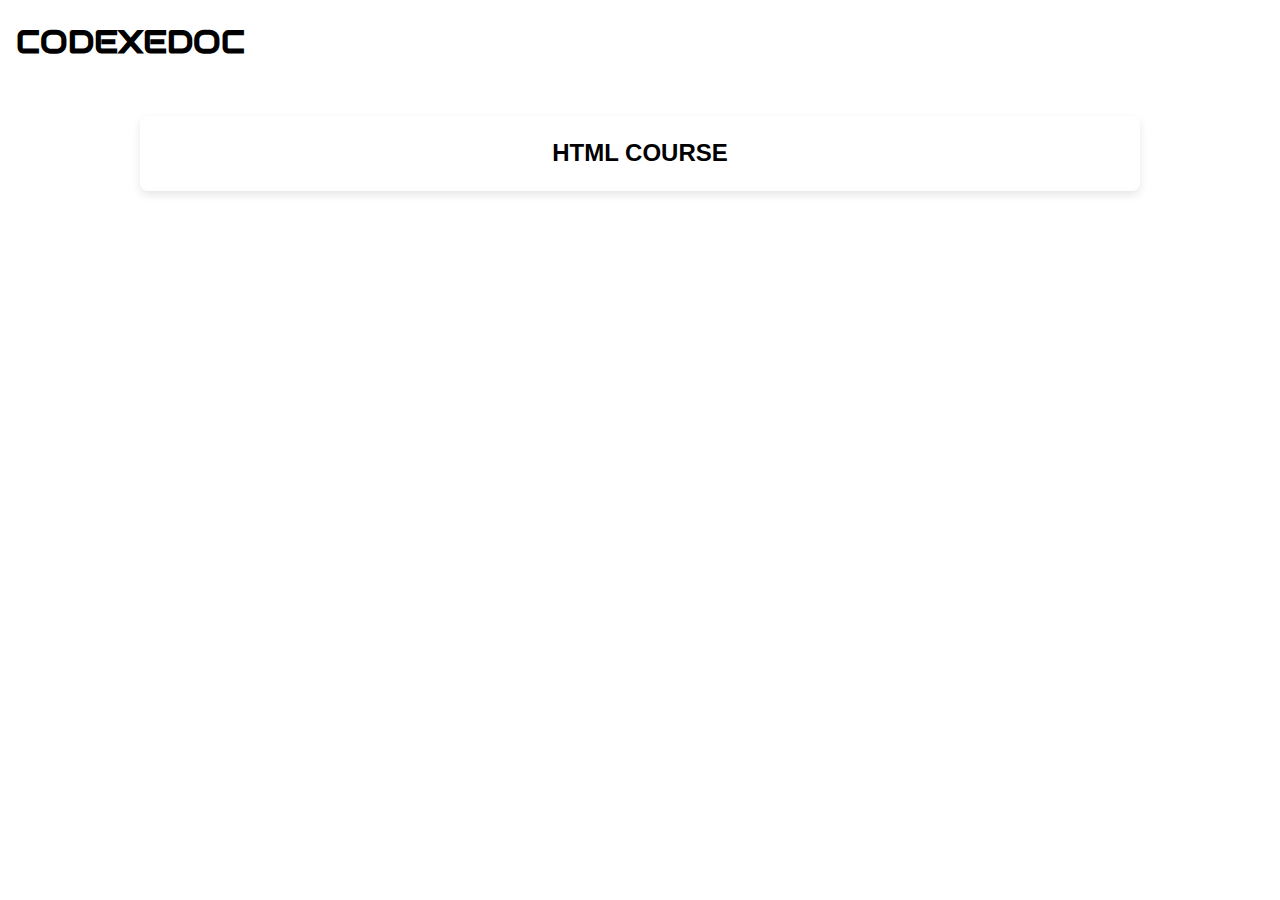
==== commit 98101a33: "Update html.html" ====
--- a/html.html
+++ b/html.html
@@ -1091,15 +1091,1138 @@
                                 <p>[Link tags are invisible in the browser]</p>
                             </div>
                         </div>
-                        <!-- Placeholder for Lessons 51-100 -->
+                                                <!-- Lesson 51 -->
+                        <div id="lesson-51" class="lesson" style="display: none;">
+                            <div class="lesson-nav">
+                                <button class="nav-btn" onclick="showLesson(50)">Last</button>
+                                <h2 class="lesson-heading">Lesson 51: Side Content with <aside></h2>
+                                <button class="nav-btn" onclick="showLesson(52)">Next</button>
+                            </div>
+                            <p>The <code><aside></code> tag defines supplementary content, like sidebars or callouts, related to the main content. It’s a semantic, block-level element, often used for ads, related links, or notes. It clarifies content hierarchy for screen readers and search engines, enhancing accessibility. Placed within <code><main></code> or standalone, it organizes layouts logically. Asides make pages more engaging and structured.</p>
+                            <p><strong>Code Example:</strong></p>
+                            <pre>
+<aside>
+    <h3>Related Links</h3>
+    <p>More info here.</p>
+</aside>
+                            </pre>
+                            <p><strong>In Action:</strong></p>
+                            <div style="border: 1px solid #ccc; padding: 10px;">
+                                <aside>
+                                    <h3>Related Links</h3>
+                                    <p>More info here.</p>
+                                </aside>
+                            </div>
+                        </div>
+                        <!-- Lesson 52 -->
+                        <div id="lesson-52" class="lesson" style="display: none;">
+                            <div class="lesson-nav">
+                                <button class="nav-btn" onclick="showLesson(51)">Last</button>
+                                <h2 class="lesson-heading">Lesson 52: Figures with <figure></h2>
+                                <button class="nav-btn" onclick="showLesson(53)">Next</button>
+                            </div>
+                            <p>The <code><figure></code> tag groups self-contained content, like images or diagrams, with optional captions. It’s a semantic, block-level element, enhancing accessibility by linking visuals to descriptions. Often paired with <code><figcaption></code>, it clarifies context for users and search engines. Figures are ideal for illustrations or charts. They improve content clarity and presentation.</p>
+                            <p><strong>Code Example:</strong></p>
+                            <pre>
+<figure>
+    <img src="chart.jpg" alt="Data chart">
+</figure>
+                            </pre>
+                            <p><strong>In Action:</strong></p>
+                            <div style="border: 1px solid #ccc; padding: 10px;">
+                                <p>[Figure placeholder - requires an image source]</p>
+                            </div>
+                        </div>
+                        <!-- Lesson 53 -->
+                        <div id="lesson-53" class="lesson" style="display: none;">
+                            <div class="lesson-nav">
+                                <button class="nav-btn" onclick="showLesson(52)">Last</button>
+                                <h2 class="lesson-heading">Lesson 53: Captions with <figcaption></h2>
+                                <button class="nav-btn" onclick="showLesson(54)">Next</button>
+                            </div>
+                            <p>The <code><figcaption></code> tag provides a caption for a <code><figure></code>, describing its content, like an image or table. It’s a block-level element, placed before or after the figure’s content. Captions aid accessibility by explaining visuals for screen readers. They’re semantic, improving SEO and user understanding. Figcaptions make figures more informative and engaging.</p>
+                            <p><strong>Code Example:</strong></p>
+                            <pre>
+<figure>
+    <img src="photo.jpg" alt="Scene">
+    <figcaption>A scenic view.</figcaption>
+</figure>
+                            </pre>
+                            <p><strong>In Action:</strong></p>
+                            <div style="border: 1px solid #ccc; padding: 10px;">
+                                <figure>
+                                    <p>[Image placeholder]</p>
+                                    <figcaption>A scenic view.</figcaption>
+                                </figure>
+                            </div>
+                        </div>
+                        <!-- Lesson 54 -->
+                        <div id="lesson-54" class="lesson" style="display: none;">
+                            <div class="lesson-nav">
+                                <button class="nav-btn" onclick="showLesson(53)">Last</button>
+                                <h2 class="lesson-heading">Lesson 54: Block Quotes with <blockquote></h2>
+                                <button class="nav-btn" onclick="showLesson(55)">Next</button>
+                            </div>
+                            <p>The <code><blockquote></code> tag indicates a lengthy quotation, often indented by browsers. It’s a block-level, semantic element, used for excerpts from other sources, like books or speeches. The <code>cite</code> attribute can link to the source URL. It enhances accessibility by marking quoted content clearly. Blockquotes add credibility and depth to pages.</p>
+                            <p><strong>Code Example:</strong></p>
+                            <pre>
+<blockquote cite="source.com">
+    <p>Words of wisdom.</p>
+</blockquote>
+                            </pre>
+                            <p><strong>In Action:</strong></p>
+                            <div style="border: 1px solid #ccc; padding: 10px;">
+                                <blockquote cite="source.com">
+                                    <p>Words of wisdom.</p>
+                                </blockquote>
+                            </div>
+                        </div>
+                        <!-- Lesson 55 -->
+                        <div id="lesson-55" class="lesson" style="display: none;">
+                            <div class="lesson-nav">
+                                <button class="nav-btn" onclick="showLesson(54)">Last</button>
+                                <h2 class="lesson-heading">Lesson 55: Inline Quotes with <q></h2>
+                                <button class="nav-btn" onclick="showLesson(56)">Next</button>
+                            </div>
+                            <p>The <code><q></code> tag marks short, inline quotations, typically wrapped in quotes by browsers. It’s a semantic, inline element, ideal for brief phrases within text. The <code>cite</code> attribute references the source, aiding credibility. Unlike <code><blockquote></code>, it flows with surrounding content. Inline quotes enhance readability and attribution.</p>
+                            <p><strong>Code Example:</strong></p>
+                            <pre>
+<p>She said, <q>Carpe diem!</q></p>
+                            </pre>
+                            <p><strong>In Action:</strong></p>
+                            <div style="border: 1px solid #ccc; padding: 10px;">
+                                <p>She said, <q>Carpe diem!</q></p>
+                            </div>
+                        </div>
+                        <!-- Lesson 56 -->
+                        <div id="lesson-56" class="lesson" style="display: none;">
+                            <div class="lesson-nav">
+                                <button class="nav-btn" onclick="showLesson(55)">Last</button>
+                                <h2 class="lesson-heading">Lesson 56: Email Inputs with type="email"</h2>
+                                <button class="nav-btn" onclick="showLesson(57)">Next</button>
+                            </div>
+                            <p>The <code>type="email"</code> attribute on <code><input></code> creates a field for email addresses, with built-in validation. It’s an inline element, ensuring users enter valid formats (e.g., user@domain.com). Mobile keyboards optimize for email entry, improving usability. The <code>pattern</code> attribute can refine validation further. Email inputs streamline form accuracy and user experience.</p>
+                            <p><strong>Code Example:</strong></p>
+                            <pre>
+<input type="email" name="email" required>
+                            </pre>
+                            <p><strong>In Action:</strong></p>
+                            <div style="border: 1px solid #ccc; padding: 10px;">
+                                <input type="email" name="email" required>
+                            </div>
+                        </div>
+                        <!-- Lesson 57 -->
+                        <div id="lesson-57" class="lesson" style="display: none;">
+                            <div class="lesson-nav">
+                                <button class="nav-btn" onclick="showLesson(56)">Last</button>
+                                <h2 class="lesson-heading">Lesson 57: Password Inputs with type="password"</h2>
+                                <button class="nav-btn" onclick="showLesson(58)">Next</button>
+                            </div>
+                            <p>The <code>type="password"</code> attribute on <code><input></code> hides typed characters, ideal for secure fields like logins. It’s inline, showing dots or asterisks to protect privacy. Attributes like <code>minlength</code> enforce security rules. It pairs with <code><label></code> for accessibility. Password inputs ensure safe, user-friendly form interactions.</p>
+                            <p><strong>Code Example:</strong></p>
+                            <pre>
+<input type="password" name="pass" required>
+                            </pre>
+                            <p><strong>In Action:</strong></p>
+                            <div style="border: 1px solid #ccc; padding: 10px;">
+                                <input type="password" name="pass" required>
+                            </div>
+                        </div>
+                        <!-- Lesson 58 -->
+                        <div id="lesson-58" class="lesson" style="display: none;">
+                            <div class="lesson-nav">
+                                <button class="nav-btn" onclick="showLesson(57)">Last</button>
+                                <h2 class="lesson-heading">Lesson 58: Checkboxes with type="checkbox"</h2>
+                                <button class="nav-btn" onclick="showLesson(59)">Next</button>
+                            </div>
+                            <p>The <code>type="checkbox"</code> attribute on <code><input></code> creates toggleable boxes for multiple selections, like preferences. It’s inline, using the <code>value</code> attribute for submitted data. The <code>checked</code> attribute pre-selects options. Checkboxes are accessible with <code><label></code>, aiding screen readers. They’re versatile for forms requiring flexibility.</p>
+                            <p><strong>Code Example:</strong></p>
+                            <pre>
+<input type="checkbox" name="option" value="yes"> Agree
+                            </pre>
+                            <p><strong>In Action:</strong></p>
+                            <div style="border: 1px solid #ccc; padding: 10px;">
+                                <input type="checkbox" name="option" value="yes"> Agree
+                            </div>
+                        </div>
+                        <!-- Lesson 59 -->
+                        <div id="lesson-59" class="lesson" style="display: none;">
+                            <div class="lesson-nav">
+                                <button class="nav-btn" onclick="showLesson(58)">Last</button>
+                                <h2 class="lesson-heading">Lesson 59: Radio Buttons with type="radio"</h2>
+                                <button class="nav-btn" onclick="showLesson(60)">Next</button>
+                            </div>
+                            <p>The <code>type="radio"</code> attribute on <code><input></code> creates buttons for single-choice selections, like survey options. It’s inline, requiring the same <code>name</code> for grouping. The <code>value</code> attribute sends the chosen option, with <code>checked</code> for defaults. Radio buttons are clear with <code><label></code>, ensuring accessibility. They simplify decision-making in forms.</p>
+                            <p><strong>Code Example:</strong></p>
+                            <pre>
+<input type="radio" name="choice" value="a"> Option A
+<input type="radio" name="choice" value="b"> Option B
+                            </pre>
+                            <p><strong>In Action:</strong></p>
+                            <div style="border: 1px solid #ccc; padding: 10px;">
+                                <input type="radio" name="choice" value="a"> Option A<br>
+                                <input type="radio" name="choice" value="b"> Option B
+                            </div>
+                        </div>
+                        <!-- Lesson 60 -->
+                        <div id="lesson-60" class="lesson" style="display: none;">
+                            <div class="lesson-nav">
+                                <button class="nav-btn" onclick="showLesson(59)">Last</button>
+                                <h2 class="lesson-heading">Lesson 60: File Uploads with type="file"</h2>
+                                <button class="nav-btn" onclick="showLesson(61)">Next</button>
+                            </div>
+                            <p>The <code>type="file"</code> attribute on <code><input></code> allows users to upload files, like images or PDFs. It’s inline, often requiring <code>enctype="multipart/form-data"</code> in the form. The <code>accept</code> attribute filters file types (e.g., <code>.jpg</code>). It’s accessible with <code><label></code> for clarity. File inputs enable rich user contributions.</p>
+                            <p><strong>Code Example:</strong></p>
+                            <pre>
+<input type="file" name="upload" accept=".jpg,.png">
+                            </pre>
+                            <p><strong>In Action:</strong></p>
+                            <div style="border: 1px solid #ccc; padding: 10px;">
+                                <input type="file" name="upload" accept=".jpg,.png">
+                            </div>
+                        </div>
+                        <!-- Lesson 61 -->
+                        <div id="lesson-61" class="lesson" style="display: none;">
+                            <div class="lesson-nav">
+                                <button class="nav-btn" onclick="showLesson(60)">Last</button>
+                                <h2 class="lesson-heading">Lesson 61: Column Span with colspan</h2>
+                                <button class="nav-btn" onclick="showLesson(62)">Next</button>
+                            </div>
+                            <p>The <code>colspan</code> attribute on <code><td></code> or <code><th></code> merges cells across columns in a table. It takes a number (e.g., <code>colspan="2"</code>), spanning that many columns. It’s useful for headers or grouped data, enhancing table layouts. Accessibility requires clear context for merged cells. Colspan adds flexibility to table design.</p>
+                            <p><strong>Code Example:</strong></p>
+                            <pre>
+<table>
+    <tr>
+        <th colspan="2">Merged Header</th>
+    </tr>
+    <tr>
+        <td>Cell 1</td>
+        <td>Cell 2</td>
+    </tr>
+</table>
+                            </pre>
+                            <p><strong>In Action:</strong></p>
+                            <div style="border: 1px solid #ccc; padding: 10px;">
+                                <table>
+                                    <tr>
+                                        <th colspan="2">Merged Header</th>
+                                    </tr>
+                                    <tr>
+                                        <td>Cell 1</td>
+                                        <td>Cell 2</td>
+                                    </tr>
+                                </table>
+                            </div>
+                        </div>
+                        <!-- Lesson 62 -->
+                        <div id="lesson-62" class="lesson" style="display: none;">
+                            <div class="lesson-nav">
+                                <button class="nav-btn" onclick="showLesson(61)">Last</button>
+                                <h2 class="lesson-heading">Lesson 62: Row Span with rowspan</h2>
+                                <button class="nav-btn" onclick="showLesson(63)">Next</button>
+                            </div>
+                            <p>The <code>rowspan</code> attribute on <code><td></code> or <code><th></code> merges cells across rows in a table. It specifies the number of rows to span (e.g., <code>rowspan="2"</code>). It’s ideal for grouping data vertically, like categories. Clear labeling ensures accessibility for merged cells. Rowspan creates dynamic, organized table structures.</p>
+                            <p><strong>Code Example:</strong></p>
+                            <pre>
+<table>
+    <tr>
+        <td rowspan="2">Group</td>
+        <td>Item 1</td>
+    </tr>
+    <tr>
+        <td>Item 2</td>
+    </tr>
+</table>
+                            </pre>
+                            <p><strong>In Action:</strong></p>
+                            <div style="border: 1px solid #ccc; padding: 10px;">
+                                <table>
+                                    <tr>
+                                        <td rowspan="2">Group</td>
+                                        <td>Item 1</td>
+                                    </tr>
+                                    <tr>
+                                        <td>Item 2</td>
+                                    </tr>
+                                </table>
+                            </div>
+                        </div>
+                        <!-- Lesson 63 -->
+                        <div id="lesson-63" class="lesson" style="display: none;">
+                            <div class="lesson-nav">
+                                <button class="nav-btn" onclick="showLesson(62)">Last</button>
+                                <h2 class="lesson-heading">Lesson 63: Table Foot with <tfoot></h2>
+                                <button class="nav-btn" onclick="showLesson(64)">Next</button>
+                            </div>
+                            <p>The <code><tfoot></code> tag groups footer rows in a table, often for summaries like totals. It’s a block-level element, placed after <code><tbody></code> but rendered below. It typically contains <code><tr></code> with <code><td></code> or <code><th></code>. It aids accessibility by defining table structure. Table footers clarify data conclusions.</p>
+                            <p><strong>Code Example:</strong></p>
+                            <pre>
+<table>
+    <thead>...</thead>
+    <tbody>...</tbody>
+    <tfoot>
+        <tr>
+            <td>Total</td>
+            <td>$100</td>
+        </tr>
+    </tfoot>
+</table>
+                            </pre>
+                            <p><strong>In Action:</strong></p>
+                            <div style="border: 1px solid #ccc; padding: 10px;">
+                                <table>
+                                    <thead>...</thead>
+                                    <tbody>...</tbody>
+                                    <tfoot>
+                                        <tr>
+                                            <td>Total</td>
+                                            <td>$100</td>
+                                        </tr>
+                                    </tfoot>
+                                </table>
+                            </div>
+                        </div>
+                        <!-- Lesson 64 -->
+                        <div id="lesson-64" class="lesson" style="display: none;">
+                            <div class="lesson-nav">
+                                <button class="nav-btn" onclick="showLesson(63)">Last</button>
+                                <h2 class="lesson-heading">Lesson 64: Column Groups with <colgroup></h2>
+                                <button class="nav-btn" onclick="showLesson(65)">Next</button>
+                            </div>
+                            <p>The <code><colgroup></code> tag defines groups of columns in a table for styling or formatting. It’s a block-level element, placed after <code><caption></code> but before <code><thead></code>. It contains <code><col></code> tags to specify columns. It simplifies CSS targeting for column styles, like widths. Colgroups enhance table design efficiency.</p>
+                            <p><strong>Code Example:</strong></p>
+                            <pre>
+<table>
+    <colgroup>
+        <col span="2">
+    </colgroup>
+    <tr>
+        <td>Cell</td>
+        <td>Cell</td>
+    </tr>
+</table>
+                            </pre>
+                            <p><strong>In Action:</strong></p>
+                            <div style="border: 1px solid #ccc; padding: 10px;">
+                                <table>
+                                    <colgroup>
+                                        <col span="2">
+                                    </colgroup>
+                                    <tr>
+                                        <td>Cell</td>
+                                        <td>Cell</td>
+                                    </tr>
+                                </table>
+                            </div>
+                        </div>
+                        <!-- Lesson 65 -->
+                        <div id="lesson-65" class="lesson" style="display: none;">
+                            <div class="lesson-nav">
+                                <button class="nav-btn" onclick="showLesson(64)">Last</button>
+                                <h2 class="lesson-heading">Lesson 65: Columns with <col></h2>
+                                <button class="nav-btn" onclick="showLesson(66)">Next</button>
+                            </div>
+                            <p>The <code><col></code> tag specifies properties for table columns within <code><colgroup></code>, like width or style. It’s a self-closing element, using <code>span</code> to affect multiple columns. It’s invisible but enables targeted CSS, simplifying design. Accessibility benefits from clear column definitions. Columns streamline table formatting tasks.</p>
+                            <p><strong>Code Example:</strong></p>
+                            <pre>
+<table>
+    <colgroup>
+        <col span="1" style="background-color: #f0f0f0;">
+    </colgroup>
+    <tr>
+        <td>Cell</td>
+        <td>Cell</td>
+    </tr>
+</table>
+                            </pre>
+                            <p><strong>In Action:</strong></p>
+                            <div style="border: 1px solid #ccc; padding: 10px;">
+                                <table>
+                                    <colgroup>
+                                        <col span="1" style="background-color: #f0f0f0;">
+                                    </colgroup>
+                                    <tr>
+                                        <td>Cell</td>
+                                        <td>Cell</td>
+                                    </tr>
+                                </table>
+                            </div>
+                        </div>
+                        <!-- Lesson 66 -->
+                        <div id="lesson-66" class="lesson" style="display: none;">
+                            <div class="lesson-nav">
+                                <button class="nav-btn" onclick="showLesson(65)">Last</button>
+                                <h2 class="lesson-heading">Lesson 66: Details with <details></h2>
+                                <button class="nav-btn" onclick="showLesson(67)">Next</button>
+                            </div>
+                            <p>The <code><details></code> tag creates a collapsible section, revealing content when clicked. It’s a block-level, semantic element, often paired with <code><summary></code>. Users toggle visibility, ideal for FAQs or spoilers. It’s natively interactive, enhancing usability without JavaScript. Details improve content organization and engagement.</p>
+                            <p><strong>Code Example:</strong></p>
+                            <pre>
+<details>
+    <summary>Click to expand</summary>
+    <p>Hidden content.</p>
+</details>
+                            </pre>
+                            <p><strong>In Action:</strong></p>
+                            <div style="border: 1px solid #ccc; padding: 10px;">
+                                <details>
+                                    <summary>Click to expand</summary>
+                                    <p>Hidden content.</p>
+                                </details>
+                            </div>
+                        </div>
+                        <!-- Lesson 67 -->
+                        <div id="lesson-67" class="lesson" style="display: none;">
+                            <div class="lesson-nav">
+                                <button class="nav-btn" onclick="showLesson(66)">Last</button>
+                                <h2 class="lesson-heading">Lesson 67: Summaries with <summary></h2>
+                                <button class="nav-btn" onclick="showLesson(68)">Next</button>
+                            </div>
+                            <p>The <code><summary></code> tag defines the visible heading for a <code><details></code> element, toggling its content. It’s a block-level element, clickable by default, enhancing interactivity. Clear summaries improve accessibility, guiding users to hidden content. It’s semantic, aiding screen readers. Summaries make collapsible sections intuitive.</p>
+                            <p><strong>Code Example:</strong></p>
+                            <pre>
+<details>
+    <summary>More Info</summary>
+    <p>Details here.</p>
+</details>
+                            </pre>
+                            <p><strong>In Action:</strong></p>
+                            <div style="border: 1px solid #ccc; padding: 10px;">
+                                <details>
+                                    <summary>More Info</summary>
+                                    <p>Details here.</p>
+                                </details>
+                            </div>
+                        </div>
+                        <!-- Lesson 68 -->
+                        <div id="lesson-68" class="lesson" style="display: none;">
+                            <div class="lesson-nav">
+                                <button class="nav-btn" onclick="showLesson(67)">Last</button>
+                                <h2 class="lesson-heading">Lesson 68: Dialogs with <dialog></h2>
+                                <button class="nav-btn" onclick="showLesson(69)">Next</button>
+                            </div>
+                            <p>The <code><dialog></code> tag creates a modal or popup window, like alerts or forms. It’s a block-level element, toggled with JavaScript via <code>show()</code> or <code>showModal()</code>. The <code>open</code> attribute displays it by default. It’s accessible, supporting keyboard navigation. Dialogs enhance interactive user experiences.</p>
+                            <p><strong>Code Example:</strong></p>
+                            <pre>
+<dialog open>
+    <p>Popup content.</p>
+</dialog>
+                            </pre>
+                            <p><strong>In Action:</strong></p>
+                            <div style="border: 1px solid #ccc; padding: 10px;">
+                                <dialog open>
+                                    <p>Popup content.</p>
+                                </dialog>
+                            </div>
+                        </div>
+                        <!-- Lesson 69 -->
+                        <div id="lesson-69" class="lesson" style="display: none;">
+                            <div class="lesson-nav">
+                                <button class="nav-btn" onclick="showLesson(68)">Last</button>
+                                <h2 class="lesson-heading">Lesson 69: Highlighted Text with <mark></h2>
+                                <button class="nav-btn" onclick="showLesson(70)">Next</button>
+                            </div>
+                            <p>The <code><mark></code> tag highlights text, typically with a yellow background, for emphasis or reference. It’s an inline, semantic element, useful in search results or notes. It’s accessible, conveying importance to screen readers. CSS can customize its appearance. Marks draw attention to key information effectively.</p>
+                            <p><strong>Code Example:</strong></p>
+                            <pre>
+<p>Search for <mark>keywords</mark> here.</p>
+                            </pre>
+                            <p><strong>In Action:</strong></p>
+                            <div style="border: 1px solid #ccc; padding: 10px;">
+                                <p>Search for <mark>keywords</mark> here.</p>
+                            </div>
+                        </div>
+                        <!-- Lesson 70 -->
+                        <div id="lesson-70" class="lesson" style="display: none;">
+                            <div class="lesson-nav">
+                                <button class="nav-btn" onclick="showLesson(69)">Last</button>
+                                <h2 class="lesson-heading">Lesson 70: Dates with <time></h2>
+                                <button class="nav-btn" onclick="showLesson(71)">Next</button>
+                            </div>
+                            <p>The <code><time></code> tag marks dates, times, or durations, adding semantic meaning. It’s inline, using the <code>datetime</code> attribute for machine-readable formats (e.g., <code>2025-04-14</code>). It’s ideal for schedules or events, aiding search engines. Screen readers interpret it clearly, enhancing accessibility. Time tags improve content precision.</p>
+                            <p><strong>Code Example:</strong></p>
+                            <pre>
+<p>Event on <time datetime="2025-04-14">April 14, 2025</time>.</p>
+                            </pre>
+                            <p><strong>In Action:</strong></p>
+                            <div style="border: 1px solid #ccc; padding: 10px;">
+                                <p>Event on <time datetime="2025-04-14">April 14, 2025</time>.</p>
+                            </div>
+                        </div>
+                        <!-- Lesson 71 -->
+                        <div id="lesson-71" class="lesson" style="display: none;">
+                            <div class="lesson-nav">
+                                <button class="nav-btn" onclick="showLesson(70)">Last</button>
+                                <h2 class="lesson-heading">Lesson 71: Tooltips with title Attribute</h2>
+                                <button class="nav-btn" onclick="showLesson(72)">Next</button>
+                            </div>
+                            <p>The <code>title</code> attribute adds tooltips to any element, showing text on hover. It’s a global attribute, enhancing elements like <code><a></code> or <code><img></code>. Tooltips provide extra context, like link descriptions, aiding usability. They’re accessible, read by screen readers. Titles improve user interaction subtly.</p>
+                            <p><strong>Code Example:</strong></p>
+                            <pre>
+<a href="#" title="Visit site">Link</a>
+                            </pre>
+                            <p><strong>In Action:</strong></p>
+                            <div style="border: 1px solid #ccc; padding: 10px;">
+                                <a href="#" title="Visit site">Link</a>
+                            </div>
+                        </div>
+                        <!-- Lesson 72 -->
+                        <div id="lesson-72" class="lesson" style="display: none;">
+                            <div class="lesson-nav">
+                                <button class="nav-btn" onclick="showLesson(71)">Last</button>
+                                <h2 class="lesson-heading">Lesson 72: Custom Data with data-* Attributes</h2>
+                                <button class="nav-btn" onclick="showLesson(73)">Next</button>
+                            </div>
+                            <p>The <code>data-*</code> attributes store custom data on elements, like <code>data-id="123"</code>, for JavaScript use. They’re global, allowing any name after <code>data-</code>. They’re invisible to users but enable dynamic functionality, like filtering. Accessible via the DOM, they’re flexible for developers. Custom data enhances interactivity cleanly.</p>
+                            <p><strong>Code Example:</strong></p>
+                            <pre>
+<div data-product="book">Item</div>
+                            </pre>
+                            <p><strong>In Action:</strong></p>
+                            <div style="border: 1px solid #ccc; padding: 10px;">
+                                <div data-product="book">Item</div>
+                            </div>
+                        </div>
+                        <!-- Lesson 73 -->
+                        <div id="lesson-73" class="lesson" style="display: none;">
+                            <div class="lesson-nav">
+                                <button class="nav-btn" onclick="showLesson(72)">Last</button>
+                                <h2 class="lesson-heading">Lesson 73: Hiding Elements with hidden Attribute</h2>
+                                <button class="nav-btn" onclick="showLesson(74)">Next</button>
+                            </div>
+                            <p>The <code>hidden</code> attribute conceals an element from view and screen readers. It’s a global, boolean attribute, applied as <code>hidden</code>. It’s useful for conditional content, toggled via JavaScript. Unlike CSS <code>display: none</code>, it’s semantic, signaling intent. Hidden attributes simplify dynamic visibility control.</p>
+                            <p><strong>Code Example:</strong></p>
+                            <pre>
+<p hidden>Secret content.</p>
+                            </pre>
+                            <p><strong>In Action:</strong></p>
+                            <div style="border: 1px solid #ccc; padding: 10px;">
+                                <p>[Hidden content not visible]</p>
+                            </div>
+                        </div>
+                        <!-- Lesson 74 -->
+                        <div id="lesson-74" class="lesson" style="display: none;">
+                            <div class="lesson-nav">
+                                <button class="nav-btn" onclick="showLesson(73)">Last</button>
+                                <h2 class="lesson-heading">Lesson 74: Language with lang Attribute</h2>
+                                <button class="nav-btn" onclick="showLesson(75)">Next</button>
+                            </div>
+                            <p>The <code>lang</code> attribute specifies the language of an element’s content, like <code>lang="en"</code>. It’s global, applied to tags like <code><html></code> or <code><p></code>. It aids screen readers with correct pronunciation, enhancing accessibility. Search engines use it for localization. Language attributes ensure inclusive, accurate content delivery.</p>
+                            <p><strong>Code Example:</strong></p>
+                            <pre>
+<p lang="es">¡Hola!</p>
+                            </pre>
+                            <p><strong>In Action:</strong></p>
+                            <div style="border: 1px solid #ccc; padding: 10px;">
+                                <p lang="es">¡Hola!</p>
+                            </div>
+                        </div>
+                        <!-- Lesson 75 -->
+                        <div id="lesson-75" class="lesson" style="display: none;">
+                            <div class="lesson-nav">
+                                <button class="nav-btn" onclick="showLesson(74)">Last</button>
+                                <h2 class="lesson-heading">Lesson 75: Focus Order with tabindex Attribute</h2>
+                                <button class="nav-btn" onclick="showLesson(76)">Next</button>
+                            </div>
+                            <p>The <code>tabindex</code> attribute controls keyboard navigation order, like <code>tabindex="1"</code>. It’s global, applied to interactive elements or others to make them focusable. Values like <code>-1</code> remove focus, while <code>0</code> follows natural order. It’s vital for accessibility, ensuring logical tab flow. Tabindex enhances keyboard-friendly interfaces.</p>
+                            <p><strong>Code Example:</strong></p>
+                            <pre>
+<button tabindex="1">First</button>
+<button tabindex="2">Second</button>
+                            </pre>
+                            <p><strong>In Action:</strong></p>
+                            <div style="border: 1px solid #ccc; padding: 10px;">
+                                <button tabindex="1">First</button>
+                                <button tabindex="2">Second</button>
+                            </div>
+                        </div>
+                        <!-- Lesson 76 -->
+                        <div id="lesson-76" class="lesson" style="display: none;">
+                            <div class="lesson-nav">
+                                <button class="nav-btn" onclick="showLesson(75)">Last</button>
+                                <h2 class="lesson-heading">Lesson 76: Media Sources with <source></h2>
+                                <button class="nav-btn" onclick="showLesson(77)">Next</button>
+                            </div>
+                            <p>The <code><source></code> tag specifies multiple media files for <code><video></code> or <code><audio></code>, enabling browser compatibility. It’s a self-closing element, using <code>src</code> and <code>type</code> (e.g., <code>video/mp4</code>). It’s placed inside the parent tag, offering fallbacks. It improves accessibility with robust media delivery. Sources ensure seamless multimedia playback.</p>
+                            <p><strong>Code Example:</strong></p>
+                            <pre>
+<video controls>
+    <source src="movie.mp4" type="video/mp4">
+    <source src="movie.webm" type="video/webm">
+</video>
+                            </pre>
+                            <p><strong>In Action:</strong></p>
+                            <div style="border: 1px solid #ccc; padding: 10px;">
+                                <p>[Video placeholder - requires source files]</p>
+                            </div>
+                        </div>
+                        <!-- Lesson 77 -->
+                        <div id="lesson-77" class="lesson" style="display: none;">
+                            <div class="lesson-nav">
+                                <button class="nav-btn" onclick="showLesson(76)">Last</button>
+                                <h2 class="lesson-heading">Lesson 77: Captions with <track></h2>
+                                <button class="nav-btn" onclick="showLesson(78)">Next</button>
+                            </div>
+                            <p>The <code><track></code> tag adds subtitles or captions to <code><video></code> or <code><audio></code>, using a <code>.vtt</code> file. It’s self-closing, with <code>kind</code> (e.g., <code>subtitles</code>) and <code>srclang</code> for language. It’s vital for accessibility, supporting deaf users. The <code>label</code> attribute names tracks for user selection. Tracks enhance media inclusivity.</p>
+                            <p><strong>Code Example:</strong></p>
+                            <pre>
+<video controls>
+    <source src="video.mp4" type="video/mp4">
+    <track src="captions.vtt" kind="subtitles" srclang="en" label="English">
+</video>
+                            </pre>
+                            <p><strong>In Action:</strong></p>
+                            <div style="border: 1px solid #ccc; padding: 10px;">
+                                <p>[Video placeholder - requires source and track files]</p>
+                            </div>
+                        </div>
+                        <!-- Lesson 78 -->
+                        <div id="lesson-78" class="lesson" style="display: none;">
+                            <div class="lesson-nav">
+                                <button class="nav-btn" onclick="showLesson(77)">Last</button>
+                                <h2 class="lesson-heading">Lesson 78: Embedded Content with <embed></h2>
+                                <button class="nav-btn" onclick="showLesson(79)">Next</button>
+                            </div>
+                            <p>The <code><embed></code> tag inserts external content, like PDFs or Flash, without fallback options. It’s a self-closing, block-level element, using <code>src</code>, <code>type</code>, <code>width</code>, and <code>height</code>. It’s simpler than <code><object></code> but less flexible. Accessibility requires alternatives, like text descriptions. Embeds add quick multimedia to pages.</p>
+                            <p><strong>Code Example:</strong></p>
+                            <pre>
+<embed src="doc.pdf" type="application/pdf" width="300" height="200">
+                            </pre>
+                            <p><strong>In Action:</strong></p>
+                            <div style="border: 1px solid #ccc; padding: 10px;">
+                                <p>[Embed placeholder - requires a source file]</p>
+                            </div>
+                        </div>
+                        <!-- Lesson 79 -->
+                        <div id="lesson-79" class="lesson" style="display: none;">
+                            <div class="lesson-nav">
+                                <button class="nav-btn" onclick="showLesson(78)">Last</button>
+                                <h2 class="lesson-heading">Lesson 79: Objects with <object></h2>
+                                <button class="nav-btn" onclick="showLesson(80)">Next</button>
+                            </div>
+                            <p>The <code><object></code> tag embeds resources like PDFs or videos, with fallback content inside it. It’s a block-level element, using <code>data</code>, <code>type</code>, <code>width</code>, and <code>height</code>. It’s more versatile than <code><embed></code>, supporting nested <code><param></code>. Accessibility benefits from fallback text. Objects ensure robust content integration.</p>
+                            <p><strong>Code Example:</strong></p>
+                            <pre>
+<object data="movie.mp4" type="video/mp4">
+    <p>Fallback content.</p>
+</object>
+                            </pre>
+                            <p><strong>In Action:</strong></p>
+                            <div style="border: 1px solid #ccc; padding: 10px;">
+                                <p>[Object placeholder - requires a source file]</p>
+                            </div>
+                        </div>
+                        <!-- Lesson 80 -->
+                        <div id="lesson-80" class="lesson" style="display: none;">
+                            <div class="lesson-nav">
+                                <button class="nav-btn" onclick="showLesson(79)">Last</button>
+                                <h2 class="lesson-heading">Lesson 80: Responsive Images with <picture></h2>
+                                <button class="nav-btn" onclick="showLesson(81)">Next</button>
+                            </div>
+                            <p>The <code><picture></code> tag provides multiple image sources for responsive designs, using <code><source></code> and <code><img></code>. It’s a block-level element, adapting to screen sizes or formats via <code>media</code> or <code>type</code>. It optimizes loading, improving performance. Accessibility requires <code>alt</code> on <code><img></code>. Pictures enhance visual adaptability.</p>
+                            <p><strong>Code Example:</strong></p>
+                            <pre>
+<picture>
+    <source media="(max-width: 600px)" srcset="small.jpg">
+    <img src="large.jpg" alt="Scene">
+</picture>
+                            </pre>
+                            <p><strong>In Action:</strong></p>
+                            <div style="border: 1px solid #ccc; padding: 10px;">
+                                <p>[Picture placeholder - requires image sources]</p>
+                            </div>
+                        </div>
+                        <!-- Lesson 81 -->
+                        <div id="lesson-81" class="lesson" style="display: none;">
+                            <div class="lesson-nav">
+                                <button class="nav-btn" onclick="showLesson(80)">Last</button>
+                                <h2 class="lesson-heading">Lesson 81: ARIA Labels with aria-label</h2>
+                                <button class="nav-btn" onclick="showLesson(82)">Next</button>
+                            </div>
+                            <p>The <code>aria-label</code> attribute provides accessible names for elements, like buttons, for screen readers. It’s a global ARIA attribute, overriding visible text if needed. It’s crucial for non-text elements, like icons, ensuring clarity. It enhances inclusivity without altering visuals. ARIA labels bridge accessibility gaps effectively.</p>
+                            <p><strong>Code Example:</strong></p>
+                            <pre>
+<button aria-label="Close">X</button>
+                            </pre>
+                            <p><strong>In Action:</strong></p>
+                            <div style="border: 1px solid #ccc; padding: 10px;">
+                                <button aria-label="Close">X</button>
+                            </div>
+                        </div>
+                        <!-- Lesson 82 -->
+                        <div id="lesson-82" class="lesson" style="display: none;">
+                            <div class="lesson-nav">
+                                <button class="nav-btn" onclick="showLesson(81)">Last</button>
+                                <h2 class="lesson-heading">Lesson 82: ARIA Roles with role Attribute</h2>
+                                <button class="nav-btn" onclick="showLesson(83)">Next</button>
+                            </div>
+                            <p>The <code>role</code> attribute defines an element’s purpose for accessibility, like <code>role="button"</code>. It’s a global ARIA attribute, clarifying functionality for screen readers. It’s used on custom elements or to reinforce semantics. Proper roles ensure assistive technologies interpret interfaces correctly. Roles enhance inclusive navigation and interaction.</p>
+                            <p><strong>Code Example:</strong></p>
+                            <pre>
+<div role="alert">Error message.</div>
+                            </pre>
+                            <p><strong>In Action:</strong></p>
+                            <div style="border: 1px solid #ccc; padding: 10px;">
+                                <div role="alert">Error message.</div>
+                            </div>
+                        </div>
+                        <!-- Lesson 83 -->
+                        <div id="lesson-83" class="lesson" style="display: none;">
+                            <div class="lesson-nav">
+                                <button class="nav-btn" onclick="showLesson(82)">Last</button>
+                                <h2 class="lesson-heading">Lesson 83: Base URLs with <base></h2>
+                                <button class="nav-btn" onclick="showLesson(84)">Next</button>
+                            </div>
+                            <p>The <code><base></code> tag sets a default URL or target for relative links in the <code><head></code>. It’s a self-closing element, using <code>href</code> or <code>target</code> (e.g., <code>_blank</code>). Only one <code><base></code> is allowed per page. It simplifies link management, reducing code. Base tags streamline navigation consistency.</p>
+                            <p><strong>Code Example:</strong></p>
+                            <pre>
+<base href="https://example.com/">
+<a href="page.html">Link</a>
+                            </pre>
+                            <p><strong>In Action:</strong></p>
+                            <div style="border: 1px solid #ccc; padding: 10px;">
+                                <p>[Base tag is invisible]</p>
+                            </div>
+                        </div>
+                        <!-- Lesson 84 -->
+                        <div id="lesson-84" class="lesson" style="display: none;">
+                            <div class="lesson-nav">
+                                <button class="nav-btn" onclick="showLesson(83)">Last</button>
+                                <h2 class="lesson-heading">Lesson 84: Internal Styles with <style></h2>
+                                <button class="nav-btn" onclick="showLesson(85)">Next</button>
+                            </div>
+                            <p>The <code><style></code> tag embeds CSS rules in the <code><head></code> or <code><body></code>, styling the page. It’s a block-level element, containing selectors and properties. It’s less common than external CSS but useful for small projects. Accessibility requires readable styles. Style tags enable quick design adjustments.</p>
+                            <p><strong>Code Example:</strong></p>
+                            <pre>
+<style>
+    p { color: blue; }
+</style>
+<p>Blue text.</p>
+                            </pre>
+                            <p><strong>In Action:</strong></p>
+                            <div style="border: 1px solid #ccc; padding: 10px;">
+                                <style>
+                                    p { color: blue; }
+                                </style>
+                                <p>Blue text.</p>
+                            </div>
+                        </div>
+                        <!-- Lesson 85 -->
+                        <div id="lesson-85" class="lesson" style="display: none;">
+                            <div class="lesson-nav">
+                                <button class="nav-btn" onclick="showLesson(84)">Last</button>
+                                <h2 class="lesson-heading">Lesson 85: Scripts with <script></h2>
+                                <button class="nav-btn" onclick="showLesson(86)">Next</button>
+                            </div>
+                            <p>The <code><script></code> tag includes JavaScript, either inline or via <code>src</code>, for interactivity. It’s a block-level element, placed in <code><head></code> or <code><body></code>. The <code>defer</code> or <code>async</code> attributes optimize loading. Accessibility requires non-script fallbacks. Scripts power dynamic web features.</p>
+                            <p><strong>Code Example:</strong></p>
+                            <pre>
+<script>
+    alert('Hello!');
+</script>
+                            </pre>
+                            <p><strong>In Action:</strong></p>
+                            <div style="border: 1px solid #ccc; padding: 10px;">
+                                <p>[Script runs JavaScript, e.g., alerts]</p>
+                            </div>
+                        </div>
+                        <!-- Lesson 86 -->
+                        <div id="lesson-86" class="lesson" style="display: none;">
+                            <div class="lesson-nav">
+                                <button class="nav-btn" onclick="showLesson(85)">Last</button>
+                                <h2 class="lesson-heading">Lesson 86: Abbreviations with <abbr></h2>
+                                <button class="nav-btn" onclick="showLesson(87)">Next</button>
+                            </div>
+                            <p>The <code><abbr></code> tag marks abbreviations, like “HTML,” with a <code>title</code> for the full term. It’s inline, adding clarity on hover or for screen readers. It’s semantic, aiding comprehension and SEO. Styling can highlight abbreviations subtly. Abbr tags improve text precision and accessibility.</p>
+                            <p><strong>Code Example:</strong></p>
+                            <pre>
+<abbr title="HyperText Markup Language">HTML</abbr>
+                            </pre>
+                            <p><strong>In Action:</strong></p>
+                            <div style="border: 1px solid #ccc; padding: 10px;">
+                                <abbr title="HyperText Markup Language">HTML</abbr>
+                            </div>
+                        </div>
+                        <!-- Lesson 87 -->
+                        <div id="lesson-87" class="lesson" style="display: none;">
+                            <div class="lesson-nav">
+                                <button class="nav-btn" onclick="showLesson(86)">Last</button>
+                                <h2 class="lesson-heading">Lesson 87: Citations with <cite></h2>
+                                <button class="nav-btn" onclick="showLesson(88)">Next</button>
+                            </div>
+                            <p>The <code><cite></code> tag references a creative work, like a book or article, often italicized. It’s inline, used for titles, not authors, adding semantic clarity. It’s accessible, helping screen readers identify sources. It supports credibility in academic or blog content. Citations enhance attribution and professionalism.</p>
+                            <p><strong>Code Example:</strong></p>
+                            <pre>
+<p>From <cite>The Great Gatsby</cite>.</p>
+                            </pre>
+                            <p><strong>In Action:</strong></p>
+                            <div style="border: 1px solid #ccc; padding: 10px;">
+                                <p>From <cite>The Great Gatsby</cite>.</p>
+                            </div>
+                        </div>
+                        <!-- Lesson 88 -->
+                        <div id="lesson-88" class="lesson" style="display: none;">
+                            <div class="lesson-nav">
+                                <button class="nav-btn" onclick="showLesson(87)">Last</button>
+                                <h2 class="lesson-heading">Lesson 88: Deletions with <del></h2>
+                                <button class="nav-btn" onclick="showLesson(89)">Next</button>
+                            </div>
+                            <p>The <code><del></code> tag marks deleted text, typically struck through, for edits or updates. It’s inline, often paired with <code><ins></code> to show changes. The <code>cite</code> or <code>datetime</code> attributes explain the deletion. It’s semantic, aiding accessibility and version tracking. Deletions clarify content evolution.</p>
+                            <p><strong>Code Example:</strong></p>
+                            <pre>
+<p>Price: <del>$50</del> $40</p>
+                            </pre>
+                            <p><strong>In Action:</strong></p>
+                            <div style="border: 1px solid #ccc; padding: 10px;">
+                                <p>Price: <del>$50</del> $40</p>
+                            </div>
+                        </div>
+                        <!-- Lesson 89 -->
+                        <div id="lesson-89" class="lesson" style="display: none;">
+                            <div class="lesson-nav">
+                                <button class="nav-btn" onclick="showLesson(88)">Last</button>
+                                <h2 class="lesson-heading">Lesson 89: Insertions with <ins></h2>
+                                <button class="nav-btn" onclick="showLesson(90)">Next</button>
+                            </div>
+                            <p>The <code><ins></code> tag marks inserted text, often underlined, for updates or revisions. It’s inline, complementing <code><del></code> to show edits. The <code>cite</code> or <code>datetime</code> attributes provide context. It’s semantic, supporting accessibility and change logs. Insertions highlight content additions clearly.</p>
+                            <p><strong>Code Example:</strong></p>
+                            <pre>
+<p>Now <ins>open</ins> to all.</p>
+                            </pre>
+                            <p><strong>In Action:</strong></p>
+                            <div style="border: 1px solid #ccc; padding: 10px;">
+                                <p>Now <ins>open</ins> to all.</p>
+                            </div>
+                        </div>
+                        <!-- Lesson 90 -->
+                        <div id="lesson-90" class="lesson" style="display: none;">
+                            <div class="lesson-nav">
+                                <button class="nav-btn" onclick="showLesson(89)">Last</button>
+                                <h2 class="lesson-heading">Lesson 90: Real-World: Blog Post</h2>
+                                <button class="nav-btn" onclick="showLesson(91)">Next</button>
+                            </div>
+                            <p>A blog post combines semantic tags like <code><article></code>, <code><header></code>, and <code><time></code> for structure. It uses <code><h1></code>–<code><h3></code> for hierarchy, with <code><p></code> for content. Links (<code><a></code>) and images (<code><img></code>) add engagement, while <code><footer></code> credits authors. Accessibility requires <code>alt</code> text and ARIA roles. This example shows a complete, SEO-friendly post.</p>
+                            <p><strong>Code Example:</strong></p>
+                            <pre>
+<article>
+    <header>
+        <h1>My Blog</h1>
+        <time datetime="2025-04-14">April 14, 2025</time>
+    </header>
+    <p>Content here.</p>
+</article>
+                            </pre>
+                            <p><strong>In Action:</strong></p>
+                            <div style="border: 1px solid #ccc; padding: 10px;">
+                                <article>
+                                    <header>
+                                        <h1>My Blog</h1>
+                                        <time datetime="2025-04-14">April 14, 2025</time>
+                                    </header>
+                                    <p>Content here.</p>
+                                </article>
+                            </div>
+                        </div>
+                        <!-- Lesson 91 -->
+                        <div id="lesson-91" class="lesson" style="display: none;">
+                            <div class="lesson-nav">
+                                <button class="nav-btn" onclick="showLesson(90)">Last</button>
+                                <h2 class="lesson-heading">Lesson 91: Real-World: Contact Form</h2>
+                                <button class="nav-btn" onclick="showLesson(92)">Next</button>
+                            </div>
+                            <p>A contact form uses <code><form></code>, <code><input></code>, and <code><textarea></code> for user input. Labels (<code><label></code>) and <code>required</code> ensure accessibility and validation. The <code>action</code> and <code>method</code> attributes handle submission. Semantic tags like <code><section></code> organize the layout. This example creates a user-friendly, accessible form.</p>
+                            <p><strong>Code Example:</strong></p>
+                            <pre>
+<form action="/submit" method="post">
+    <label for="name">Name:</label>
+    <input type="text" id="name" required>
+    <button type="submit">Send</button>
+</form>
+                            </pre>
+                            <p><strong>In Action:</strong></p>
+                            <div style="border: 1px solid #ccc; padding: 10px;">
+                                <form action="/submit" method="post">
+                                    <label for="name">Name:</label>
+                                    <input type="text" id="name" required>
+                                    <button type="submit">Send</button>
+                                </form>
+                            </div>
+                        </div>
+                        <!-- Lesson 92 -->
+                        <div id="lesson-92" class="lesson" style="display: none;">
+                            <div class="lesson-nav">
+                                <button class="nav-btn" onclick="showLesson(91)">Last</button>
+                                <h2 class="lesson-heading">Lesson 92: Real-World: Image Gallery</h2>
+                                <button class="nav-btn" onclick="showLesson(93)">Next</button>
+                            </div>
+                            <p>An image gallery uses <code><figure></code> and <code><img></code> for photos, with <code><figcaption></code> for captions. The <code><div></code> or <code><section></code> tags group images, styled via CSS. Accessibility requires <code>alt</code> text for each image. Links (<code><a></code>) can enlarge images. This example creates a clean, visual gallery.</p>
+                            <p><strong>Code Example:</strong></p>
+                            <pre>
+<section>
+    <figure>
+        <img src="photo1.jpg" alt="View">
+        <figcaption>Scene 1</figcaption>
+    </figure>
+</section>
+                            </pre>
+                            <p><strong>In Action:</strong></p>
+                            <div style="border: 1px solid #ccc; padding: 10px;">
+                                <section>
+                                    <figure>
+                                        <p>[Image placeholder]</p>
+                                        <figcaption>Scene 1</figcaption>
+                                    </figure>
+                                </section>
+                            </div>
+                        </div>
+                        <!-- Lesson 93 -->
+                        <div id="lesson-93" class="lesson" style="display: none;">
+                            <div class="lesson-nav">
+                                <button class="nav-btn" onclick="showLesson(92)">Last</button>
+                                <h2 class="lesson-heading">Lesson 93: Real-World: Navigation Bar</h2>
+                                <button class="nav-btn" onclick="showLesson(94)">Next</button>
+                            </div>
+                            <p>A navigation bar uses <code><nav></code>, <code><ul></code>, and <code><a></code> for links, styled for layout. Semantic markup ensures accessibility, with ARIA roles like <code>role="navigation"</code>. The <code><header></code> tag often contains it. Responsive design adapts it for mobile. This example builds a clear, accessible navbar.</p>
+                            <p><strong>Code Example:</strong></p>
+                            <pre>
+<nav role="navigation">
+    <ul>
+        <li><a href="#">Home</a></li>
+        <li><a href="#">About</a></li>
+    </ul>
+</nav>
+                            </pre>
+                            <p><strong>In Action:</strong></p>
+                            <div style="border: 1px solid #ccc; padding: 10px;">
+                                <nav role="navigation">
+                                    <ul>
+                                        <li><a href="#">Home</a></li>
+                                        <li><a href="#">About</a></li>
+                                    </ul>
+                                </nav>
+                            </div>
+                        </div>
+                        <!-- Lesson 94 -->
+                        <div id="lesson-94" class="lesson" style="display: none;">
+                            <div class="lesson-nav">
+                                <button class="nav-btn" onclick="showLesson(93)">Last</button>
+                                <h2 class="lesson-heading">Lesson 94: Real-World: Footer Section</h2>
+                                <button class="nav-btn" onclick="showLesson(95)">Next</button>
+                            </div>
+                            <p>A footer uses <code><footer></code> for copyright, links, or contact info, styled for clarity. Semantic tags like <code><nav></code> or <code><address></code> add structure. Accessibility requires clear link text and ARIA landmarks. It’s often site-wide, ensuring consistency. This example creates a professional footer.</p>
+                            <p><strong>Code Example:</strong></p>
+                            <pre>
+<footer>
+    <p>© 2025 Site</p>
+    <nav>
+        <a href="#">Contact</a>
+    </nav>
+</footer>
+                            </pre>
+                            <p><strong>In Action:</strong></p>
+                            <div style="border: 1px solid #ccc; padding: 10px;">
+                                <footer>
+                                    <p>© 2025 Site</p>
+                                    <nav>
+                                        <a href="#">Contact</a>
+                                    </nav>
+                                </footer>
+                            </div>
+                        </div>
+                        <!-- Lesson 95 -->
+                        <div id="lesson-95" class="lesson" style="display: none;">
+                            <div class="lesson-nav">
+                                <button class="nav-btn" onclick="showLesson(94)">Last</button>
+                                <h2 class="lesson-heading">Lesson 95: Real-World: Product Card</h2>
+                                <button class="nav-btn" onclick="showLesson(96)">Next</button>
+                            </div>
+                            <p>A product card uses <code><article></code>, <code><img></code>, and <code><button></code> for e-commerce displays. Semantic tags like <code><h3></code> and <code><p></code> describe items, with <code>alt</code> for accessibility. Links (<code><a></code>) or forms add interactivity. CSS styles the layout. This example builds an engaging product card.</p>
+                            <p><strong>Code Example:</strong></p>
+                            <pre>
+<article>
+    <h3>Product</h3>
+    <p>$99</p>
+    <button>Buy</button>
+</article>
+                            </pre>
+                            <p><strong>In Action:</strong></p>
+                            <div style="border: 1px solid #ccc; padding: 10px;">
+                                <article>
+                                    <h3>Product</h3>
+                                    <p>$99</p>
+                                    <button>Buy</button>
+                                </article>
+                            </div>
+                        </div>
+                        <!-- Lesson 96 -->
+                        <div id="lesson-96" class="lesson" style="display: none;">
+                            <div class="lesson-nav">
+                                <button class="nav-btn" onclick="showLesson(95)">Last</button>
+                                <h2 class="lesson-heading">Lesson 96: Real-World: FAQ Section</h2>
+                                <button class="nav-btn" onclick="showLesson(97)">Next</button>
+                            </div>
+                            <p>An FAQ section uses <code><details></code> and <code><summary></code> for collapsible questions and answers. Semantic tags like <code><section></code> and <code><h2></code> organize content. Accessibility requires clear summaries and keyboard support. It’s user-friendly, saving space. This example creates an interactive FAQ.</p>
+                            <p><strong>Code Example:</strong></p>
+                            <pre>
+<section>
+    <details>
+        <summary>Question?</summary>
+        <p>Answer.</p>
+    </details>
+</section>
+                            </pre>
+                            <p><strong>In Action:</strong></p>
+                            <div style="border: 1px solid #ccc; padding: 10px;">
+                                <section>
+                                    <details>
+                                        <summary>Question?</summary>
+                                        <p>Answer.</p>
+                                    </details>
+                                </section>
+                            </div>
+                        </div>
+                        <!-- Lesson 97 -->
+                        <div id="lesson-97" class="lesson" style="display: none;">
+                            <div class="lesson-nav">
+                                <button class="nav-btn" onclick="showLesson(96)">Last</button>
+                                <h2 class="lesson-heading">Lesson 97: Real-World: Hero Section</h2>
+                                <button class="nav-btn" onclick="showLesson(98)">Next</button>
+                            </div>
+                            <p>A hero section uses <code><header></code>, <code><h1></code>, and <code><button></code> for bold introductions. Images (<code><img></code>) or <code><video></code> add visuals, with <code>alt</code> for accessibility. Semantic tags like <code><section></code> structure it. It grabs attention on landing pages. This example builds an impactful hero.</p>
+                            <p><strong>Code Example:</strong></p>
+                            <pre>
+<header>
+    <h1>Welcome</h1>
+    <button>Learn More</button>
+</header>
+                            </pre>
+                            <p><strong>In Action:</strong></p>
+                            <div style="border: 1px solid #ccc; padding: 10px;">
+                                <header>
+                                    <h1>Welcome</h1>
+                                    <button>Learn More</button>
+                                </header>
+                            </div>
+                        </div>
+                        <!-- Lesson 98 -->
+                        <div id="lesson-98" class="lesson" style="display: none;">
+                            <div class="lesson-nav">
+                                <button class="nav-btn" onclick="showLesson(97)">Last</button>
+                                <h2 class="lesson-heading">Lesson 98: Real-World: Login Form</h2>
+                                <button class="nav-btn" onclick="showLesson(99)">Next</button>
+                            </div>
+                            <p>A login form uses <code><form></code>, <code><input type="email"></code>, and <code><input type="password"></code>. Labels and <code>required</code> ensure accessibility, with <code>aria-label</code> for clarity. Semantic tags like <code><fieldset></code> group fields. It’s secure and user-friendly. This example creates a robust login interface.</p>
+                            <p><strong>Code Example:</strong></p>
+                            <pre>
+<form>
+    <input type="email" required>
+    <input type="password" required>
+    <button>Login</button>
+</form>
+                            </pre>
+                            <p><strong>In Action:</strong></p>
+                            <div style="border: 1px solid #ccc; padding: 10px;">
+                                <form>
+                                    <input type="email" required>
+                                    <input type="password" required>
+                                    <button>Login</button>
+                                </form>
+                            </div>
+                        </div>
+                                                <!-- Lesson 99 -->
+                        <div id="lesson-99" class="lesson" style="display: none;">
+                            <div class="lesson-nav">
+                                <button class="nav-btn" onclick="showLesson(98)">Last</button>
+                                <h2 class="lesson-heading">Lesson 99: Real-World: Data Table</h2>
+                                <button class="nav-btn" onclick="showLesson(100)">Next</button>
+                            </div>
+                            <p>A data table uses <code><table></code>, <code><thead></code>, and <code><tbody></code> to present structured data, like sales or schedules. Headers (<code><th></code>) with <code>scope</code> attributes clarify rows or columns, enhancing accessibility. The <code><caption></code> tag summarizes the table’s purpose for screen readers and users. Attributes like <code>colspan</code> merge cells for complex layouts, while semantic markup ensures clarity. This example creates an accessible, organized table for real-world data display.</p>
+                            <p><strong>Code Example:</strong></p>
+                            <pre>
+<table>
+    <caption>Sales Data</caption>
+    <thead>
+        <tr>
+            <th scope="col">Product</th>
+            <th scope="col">Price</th>
+        </tr>
+    </thead>
+    <tbody>
+        <tr>
+            <td>Item A</td>
+            <td>$20</td>
+        </tr>
+        <tr>
+            <td>Item B</td>
+            <td>$30</td>
+        </tr>
+    </tbody>
+</table>
+                            </pre>
+                            <p><strong>In Action:</strong></p>
+                            <div style="border: 1px solid #ccc; padding: 10px;">
+                                <table>
+                                    <caption>Sales Data</caption>
+                                    <thead>
+                                        <tr>
+                                            <th scope="col">Product</th>
+                                            <th scope="col">Price</th>
+                                        </tr>
+                                    </thead>
+                                    <tbody>
+                                        <tr>
+                                            <td>Item A</td>
+                                            <td>$20</td>
+                                        </tr>
+                                        <tr>
+                                            <td>Item B</td>
+                                            <td>$30</td>
+                                        </tr>
+                                    </tbody>
+                                </table>
+                            </div>
+                        </div>
+                        <!-- Lesson 100 -->
                         <div id="lesson-100" class="lesson" style="display: none;">
                             <div class="lesson-nav">
                                 <button class="nav-btn" onclick="showLesson(99)">Last</button>
-                                <h2 class="lesson-heading">Lesson 100: Real-World HTML Project</h2>
+                                <h2 class="lesson-heading">Lesson 100: Real-World: Portfolio Page</h2>
                                 <button class="nav-btn" disabled>Next</button>
                             </div>
-                            <p>Placeholder for Lesson 100 content. This will include a real-world example.</p>
-                        </div>
+                            <p>A portfolio page showcases projects using <code><section></code>, <code><article></code>, and <code><img></code> for visual appeal. Semantic tags like <code><header></code> and <code><nav></code> provide structure, with links (<code><a></code>) to project details. Accessibility requires <code>alt</code> text and ARIA roles, like <code>role="region"</code>, for clarity. The <code><footer></code> adds contact info, ensuring a professional touch. This example combines HTML elements for a polished, user-friendly portfolio layout.</p>
+                            <p><strong>Code Example:</strong></p>
+                            <pre>
+<section>
+    <header>
+        <h1>My Portfolio</h1>
+    </header>
+    <article>
+        <h2>Project 1</h2>
+        <p>Description here.</p>
+        <img src="project1.jpg" alt="Project screenshot">
+    </article>
+    <footer>
+        <p>Contact: me@example.com</p>
+    </footer>
+</section>
+                            </pre>
+                            <p><strong>In Action:</strong></p>
+                            <div style="border: 1px solid #ccc; padding: 10px;">
+                                <section>
+                                    <header>
+                                        <h1>My Portfolio</h1>
+                                    </header>
+                                    <article>
+                                        <h2>Project 1</h2>
+                                        <p>Description here.</p>
+                                        <p>[Image placeholder - requires a source]</p>
+                                    </article>
+                                    <footer>
+                                        <p>Contact: me@example.com</p>
+                                    </footer>
+                                </section>
+                            </div>
+                        </div>       
                         <!-- Numbered Navigation for Lessons -->
                         <div class="lesson-links">
                             <a href="#" onclick="showLesson(1)">1</a>
